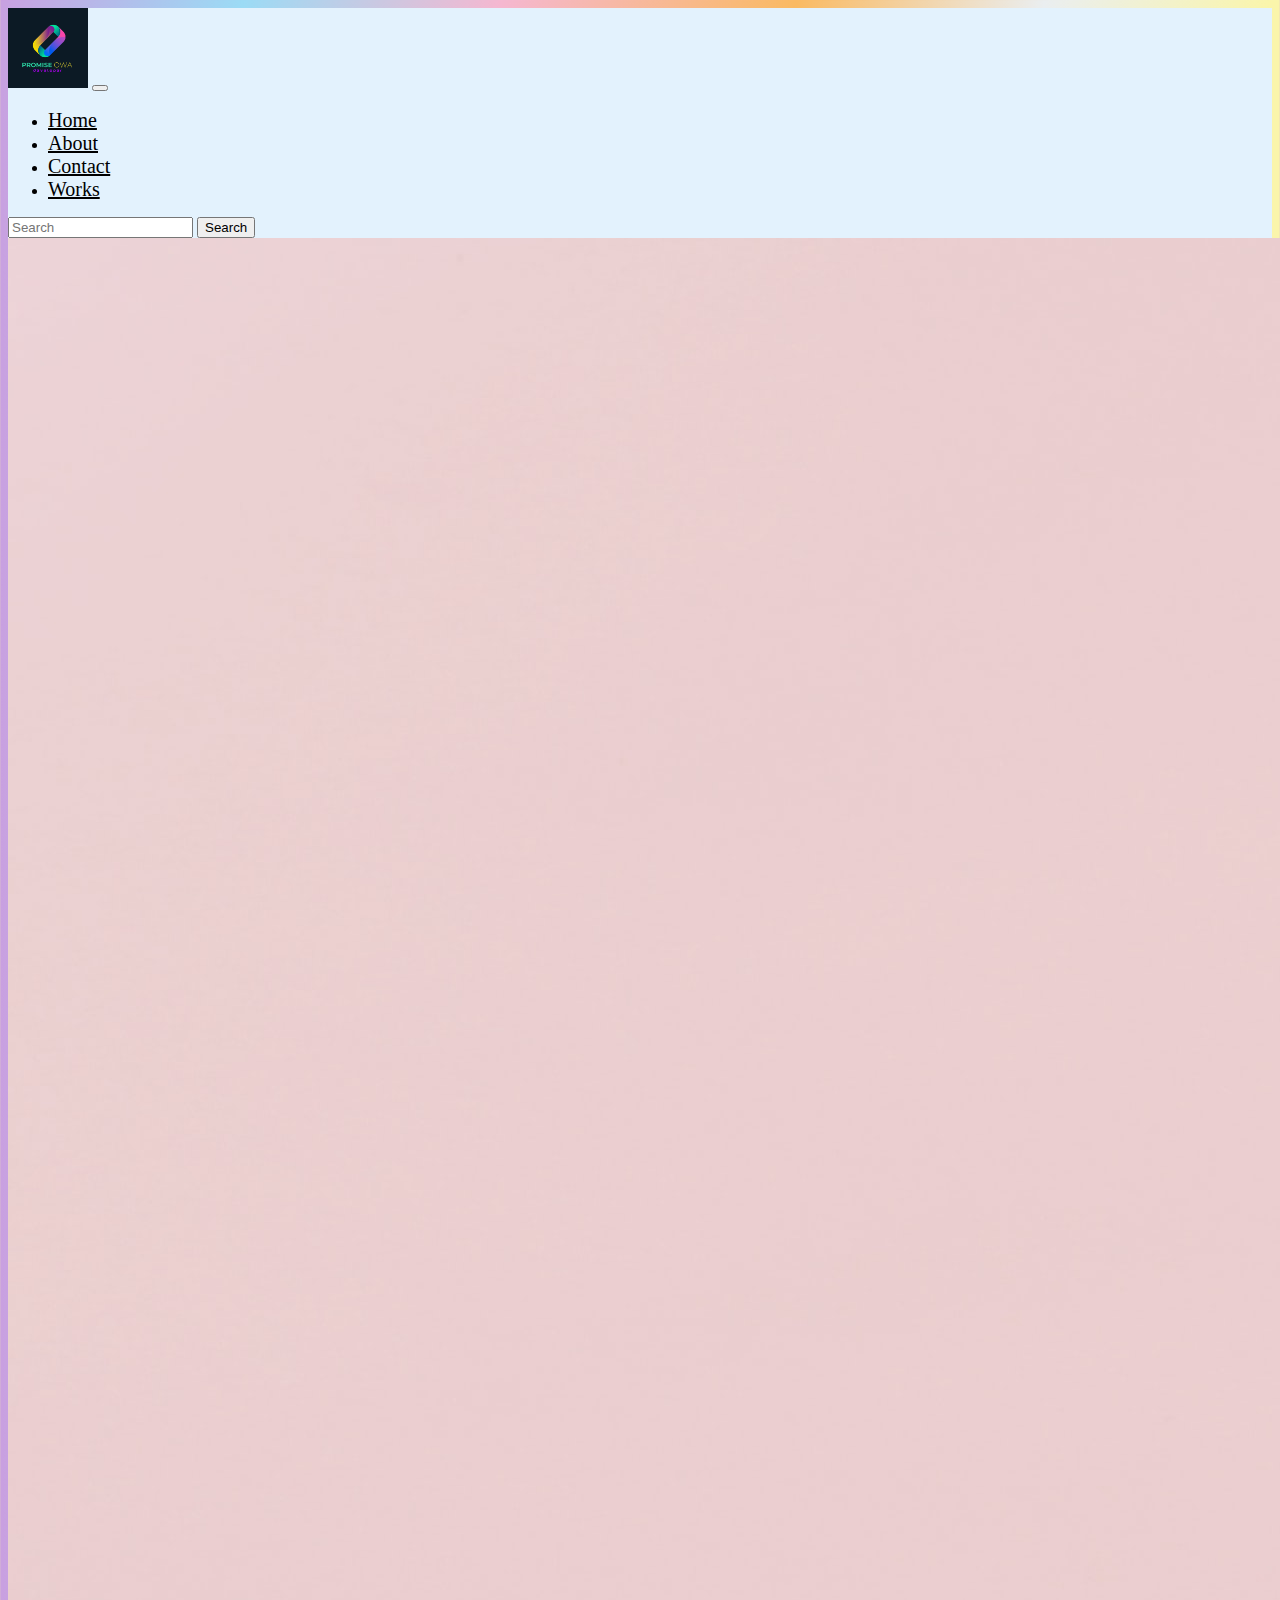
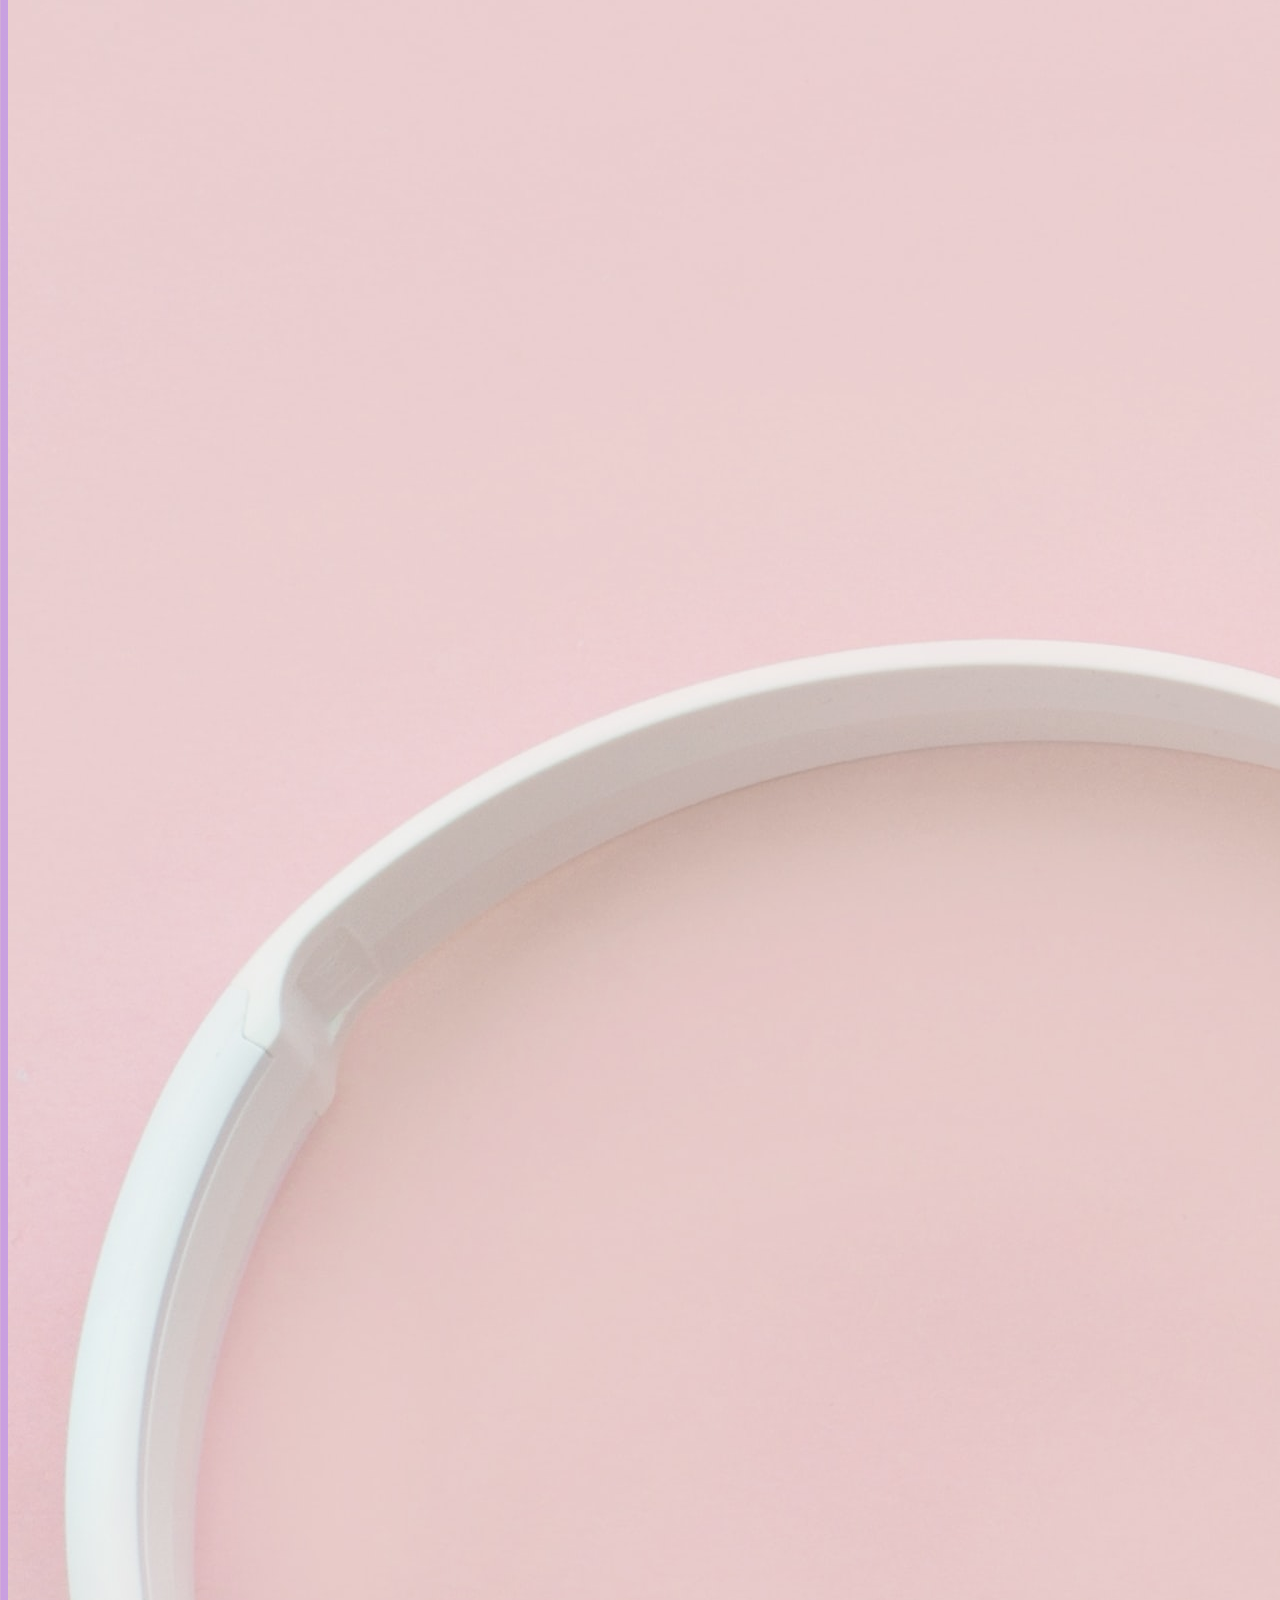
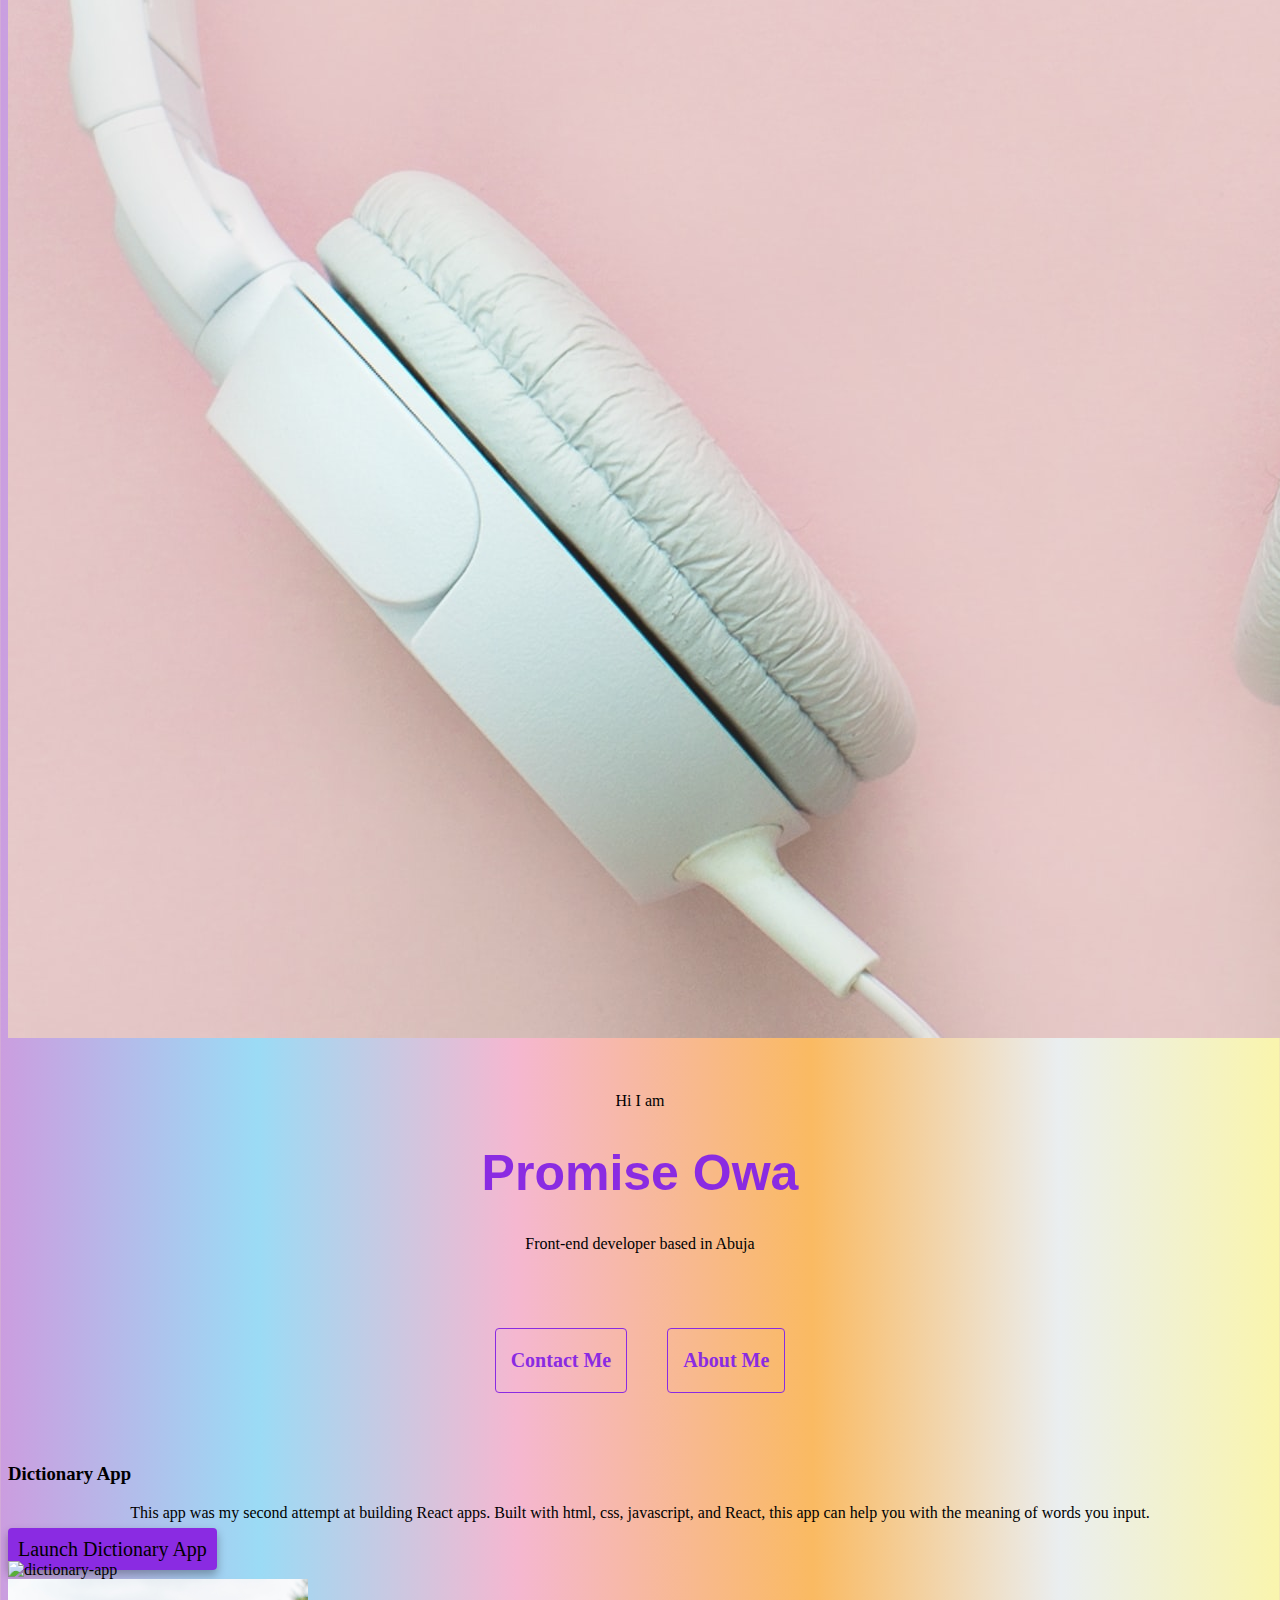
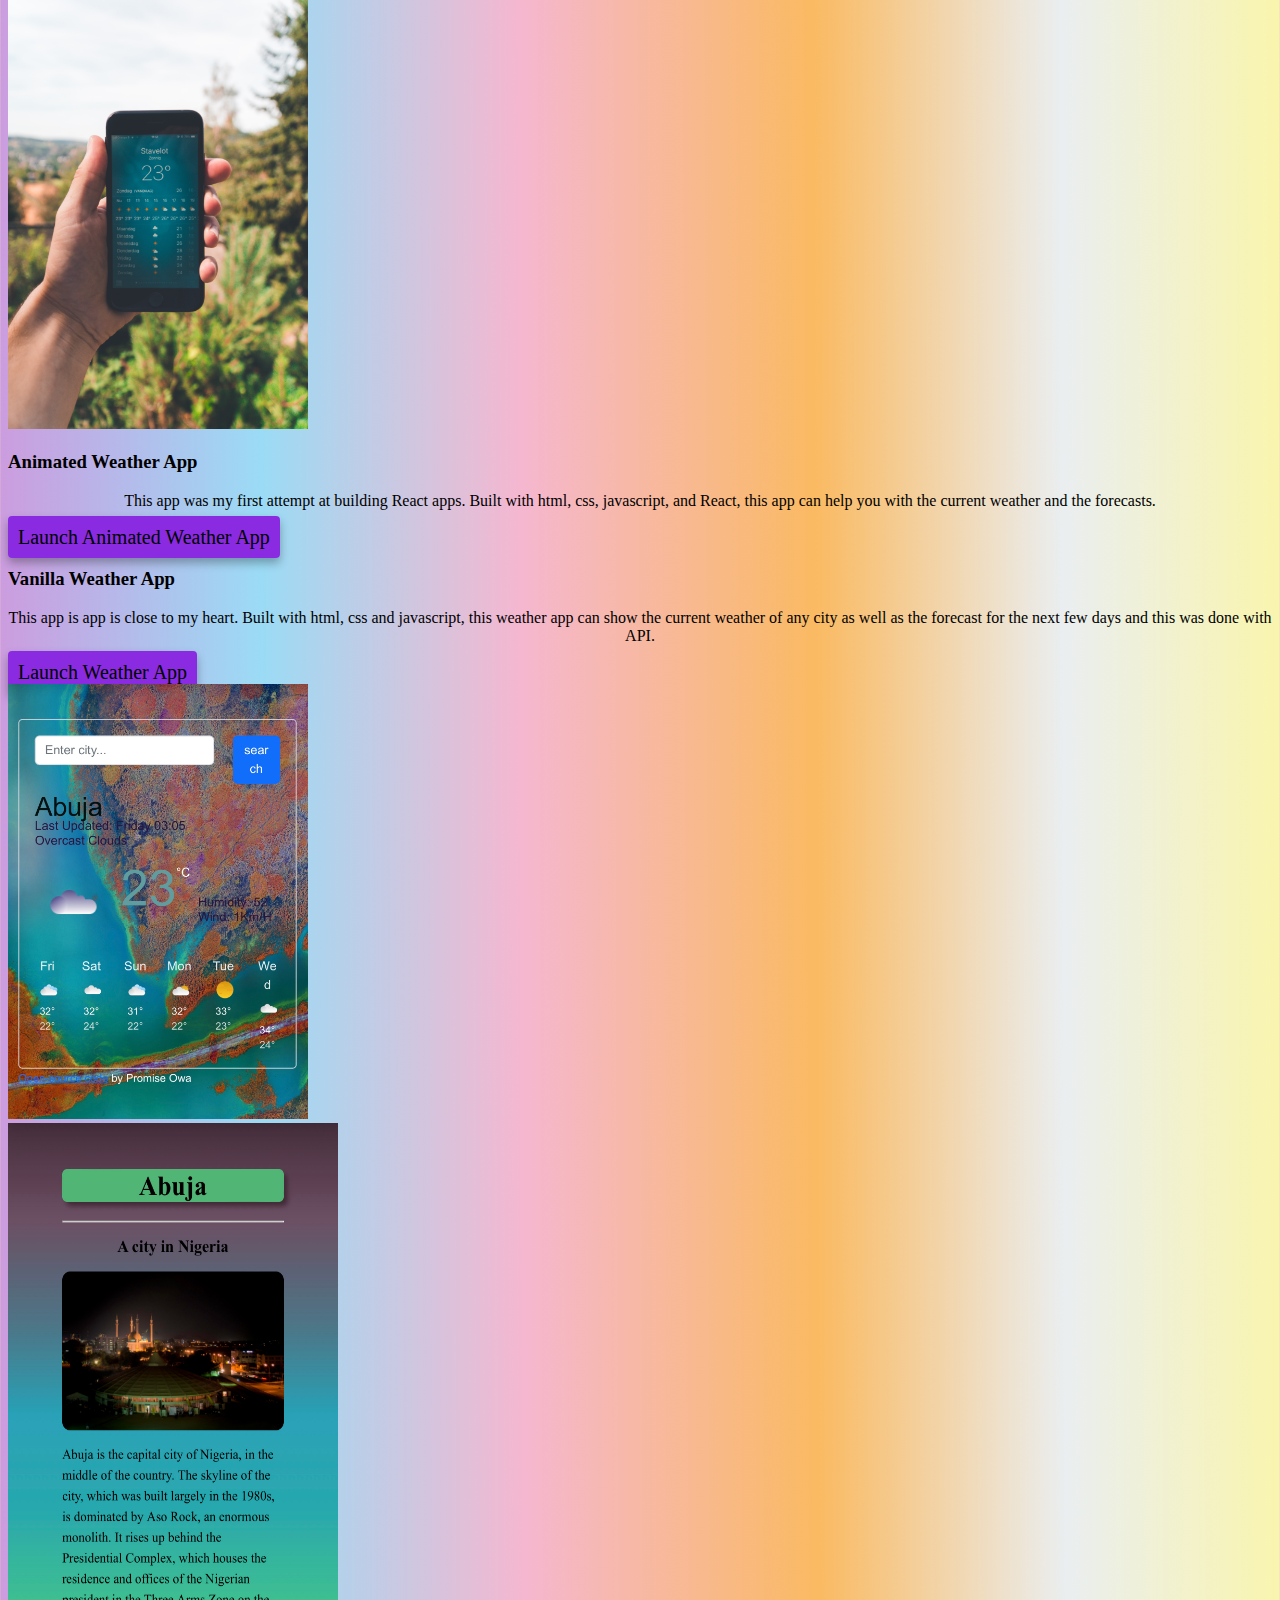
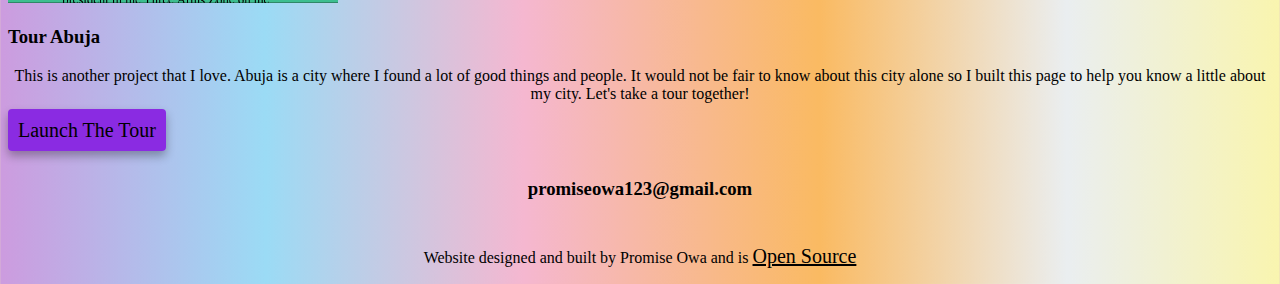
==== index.html @ d3d63693 "updates" ====
<!DOCTYPE html>
<html lang="en">
  <head>
    <meta charset="UTF-8" />
    <meta http-equiv="X-UA-Compatible" content="IE=edge" />
    <meta name="viewport" content="width=device-width, initial-scale=1.0" />
    <title>Promise Owa</title>
    <meta name="description" content="Promise Owa. Promise Owa homepage" />

    <link
      href="https://cdn.jsdelivr.net/npm/bootstrap@5.2.2/dist/css/bootstrap.min.css"
      rel="stylesheet"
      integrity="sha384-Zenh87qX5JnK2Jl0vWa8Ck2rdkQ2Bzep5IDxbcnCeuOxjzrPF/et3URy9Bv1WTRi"
      crossorigin="anonymous"
    />
    <script
      src="https://cdn.jsdelivr.net/npm/bootstrap@5.2.2/dist/js/bootstrap.bundle.min.js"
      integrity="sha384-OERcA2EqjJCMA+/3y+gxIOqMEjwtxJY7qPCqsdltbNJuaOe923+mo//f6V8Qbsw3"
      crossorigin="anonymous"
    ></script>
    <link rel="stylesheet" href="/style.css" />
    <script
      src="https://kit.fontawesome.com/875bf1c4ae.js"
      crossorigin="anonymous"
    ></script>
  </head>
  <body>
    <div class="container">
      <nav class="navbar navbar-expand-md" style="background-color: #e3f2fd">
        <div class="container-fluid">
          <a class="navbar-brand" href="/index.html" title="Promise Owa"
            ><img
              src="/images/promise-logo.PNG"
              style="width: 80px"
              alt="Promise logo"
          /></a>
          <button
            class="navbar-toggler"
            type="button"
            data-bs-toggle="collapse"
            data-bs-target="#navbarNav"
            aria-controls="navbarNav"
            aria-expanded="false"
            aria-label="Toggle navigation"
          >
            <span class="navbar-toggler-icon"></span>
          </button>
          <div class="collapse navbar-collapse" id="navbarNav">
            <ul class="navbar-nav">
              <li class="nav-item">
                <a
                  class="nav-link active"
                  aria-current="page"
                  href="/index.html"
                  >Home</a
                >
              </li>
              <li class="nav-item">
                <a class="nav-link" href="/about.html">About</a>
              </li>
              <li class="nav-item">
                <a class="nav-link" href="/contact.html">Contact</a>
              </li>

              <li class="nav-item">
                <a class="nav-link" href="/work.html">Works</a>
              </li>
            </ul>

            <form class="d-flex" role="search">
              <input
                class="form-control me-2"
                type="search"
                placeholder="Search"
                aria-label="Search"
              />
              <button class="btn btn-outline-success" type="submit">
                Search
              </button>
            </form>
          </div>
        </div>
      </nav>
      <div class="card text-bg-#0dcaf0">
        <img src="images/pink.jpg" class="card-img" alt="pink" />
        <div class="card-img-overlay">
          <div class="intro">
            <p>Hi I am</p>

            <h1>Promise Owa</h1>

            <p>Front-end developer based in Abuja</p>
          </div>
          <h2 class="information">
            <div class="info">
              <a href="/contact.html" class="secondary-link" id="contact-link"
                >Contact me</a
              >
            </div>
            <div class="info">
              <a href="/about.html" class="secondary-link">About me</a>
            </div>
          </h2>
        </div>
      </div>
      <div class="container mt-5">
        <div class="row">
          <div class="col-6">
            <h3 class="mb-3">Dictionary App</h3>
            <p>
              This app was my second attempt at building React apps. Built with
              html, css, javascript, and React, this app can help you with the
              meaning of words you input.
            </p>
            <div class="mt-5">
              <a
                href="https://taupe-cat-4a4135.netlify.app/"
                class="primary-link"
                target="_blank"
              >
                Launch Dictionary App
              </a>
            </div>
          </div>
          <div class="col-6">
            <img
              src="/images/dictionary_bg.jpg"
              class="img-fluid rounded"
              style="width: 300px; height: 490px"
              alt="dictionary-app"
            />
          </div>
        </div>
        <div class="row mt-5">
          <div class="col-6">
            <img
              src="/images/weather2.jpg"
              class="img-fluid rounded"
              style="width: 300px"
              alt="dictionary-app"
            />
          </div>
          <div class="col-6">
            <h3 class="mb-3">Animated Weather App</h3>
            <p>
              This app was my first attempt at building React apps. Built with
              html, css, javascript, and React, this app can help you with the
              current weather and the forecasts.
            </p>
            <div class="mt-5">
              <a
                href="https://frabjous-begonia-721ee4.netlify.app/"
                class="primary-link"
                target="_blank"
              >
                Launch Animated Weather App
              </a>
            </div>
          </div>
        </div>
        <div class="row mt-5">
          <div class="col-6">
            <h3 class="mb-3">Vanilla Weather App</h3>
            <p>
              This app is app is close to my heart. Built with html, css and
              javascript, this weather app can show the current weather of any
              city as well as the forecast for the next few days and this was
              done with API.
            </p>
            <div class="mt-5">
              <a
                href="https://shimmering-salmiakki-d80358.netlify.app/"
                class="primary-link"
                target="_blank"
              >
                Launch Weather App
              </a>
            </div>
          </div>
          <div class="col-6">
            <img
              src="/images/weather-app.JPG"
              class="img-fluid rounded"
              style="width: 300px"
              alt="weather-app"
            />
          </div>
        </div>
        <div class="row mt-5">
          <div class="col-6">
            <img
              src="/images/landing-page.JPG"
              class="img-fluid rounded"
              style="width: 330px; height: 480px"
              alt="weather-app"
            />
          </div>
          <div class="col-6">
            <h3 class="mb-3">Tour Abuja</h3>

            <p>
              This is another project that I love. Abuja is a city where I found
              a lot of good things and people. It would not be fair to know
              about this city alone so I built this page to help you know a
              little about my city. Let's take a tour together!
            </p>
            <div class="mt-5">
              <a
                href="https://curious-narwhal-491ef7.netlify.app/"
                class="primary-link"
                target="_blank"
                >Launch the Tour</a
              >
            </div>
          </div>
        </div>
      </div>
      <footer>
        <h3 class="content-container">promiseowa123@gmail.com</h3>
        <div class="d-flex justify-content-center">
          <div class="row">
            <div class="col-3">
              <a href="https://twitter.com/promise_sophie">
                <i class="fab fa-twitter fa-2x"></i>
              </a>
            </div>
            <div class="col-3">
              <a href="https://instagram.com/promise_sophie">
                <i class="fab fa-instagram fa-2x"></i>
              </a>
            </div>
            <div class="col-3">
              <a href="https://www.linkedin.com/in/promise-owa">
                <i class="fab fa-linkedin fa-2x"></i>
              </a>
            </div>
            <div class="col-3">
              <a href="https://github.com/promiseowa">
                <i class="fab fa-github fa-2x"></i>
              </a>
            </div>
          </div>
        </div>
      </footer>
    </div>
    <p>
      Website designed and built by Promise Owa and is
      <a href="https://github.com/promiseowa/portfolio">Open Source</a>
    </p>
  </body>
</html>
---- style.css ----
body {
  font-family: cursive;
  background: linear-gradient(
    89.8deg,
    rgb(204, 156, 223) 0.3%,
    rgb(155, 219, 245) 20.4%,
    rgb(245, 183, 208) 40.2%,
    rgb(250, 186, 98) 62.9%,
    rgb(234, 238, 240) 81.9%,
    rgb(250, 245, 171) 99.2%
  );
}

:root {
  --primary-color: blueviolet;
  --accent-color: yellow;
  --secondary-color: blue;
  --padding: 20px;
  --box-shadow: 0 5px 10px rgba(0, 0, 0, 0.3);
}

.primary-link {
  border-radius: 4px;
  padding: 10px 10px;
  text-decoration: none;
  text-transform: capitalize;
  background: var(--primary-color);
  box-shadow: var(--box-shadow);
}

.secondary-link {
  border-radius: 4px;
  padding: 20px 15px;
  text-decoration: none;
  text-transform: capitalize;
  color: var(--primary-color);
  border: 1px solid var(--primary-color);
}

h1 {
  text-align: center;
  font-size: 50px;
  font-family: sans-serif;
  color: var(--primary-color);
}
p {
  text-align: center;
}
.information {
  display: flex;
  flex-direction: row;
  justify-content: center;
  margin-top: 50px;
  margin-bottom: 50px;
}
.intro {
  margin-top: 50px;
  margin-bottom: 10px;
}
.info {
  padding: var(--padding);
  display: flex;
  justify-content: center;
  margin-top: 5px;
}
a {
  color: black;
  font-size: 20px;
}
a:hover {
  color: var(--secondary-color);
  background-color: var(--accent-color);
}
a:visited {
  color: blue;
}
h2 {
  text-align: center;
}

.details {
  display: flex;
  justify-content: space-evenly;
  background-color: coral;
}

.details-1 {
  padding: var(--padding);
  border: 2px solid var(--primary-color);
}

.launcher {
  text-align: center;
}

.cover {
  text-align: center;
  padding: 0;
}

.content-container {
  text-align: center;
  padding: 29px;
  margin: 7px auto;
}
.content {
  display: flex;
  justify-content: space-evenly;
}

#about-image {
  width: 330px;
}

@media (max-width: 542px) {
  body {
    font-family: sans-serif;
  }

  #about-image {
    margin: 22px;
    width: 330px;
  }

  .primary-link {
    font-size: 12px;
  }

  #contact-link {
    font-size: 20px;
  }
  h1 {
    font-weight: 400;
  }

  .content {
    display: block;
    font-size: 10px;
  }
}
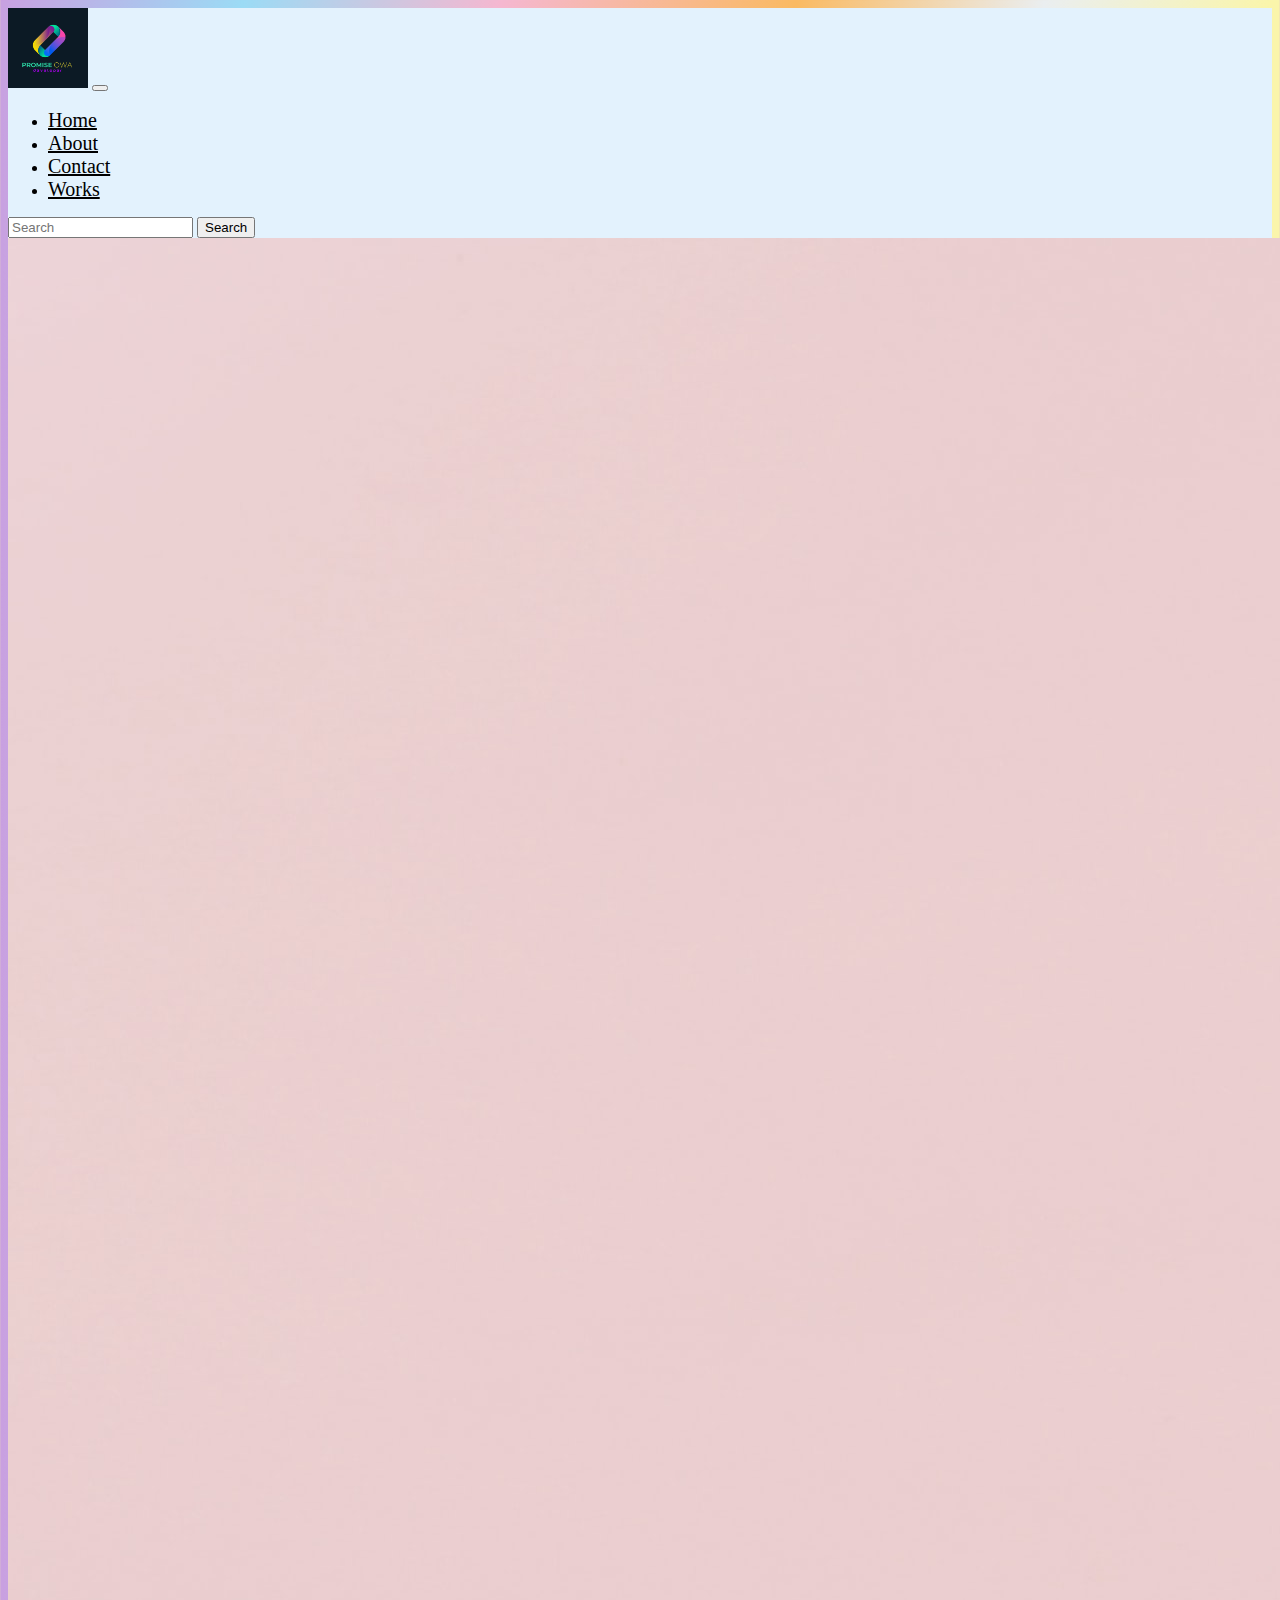
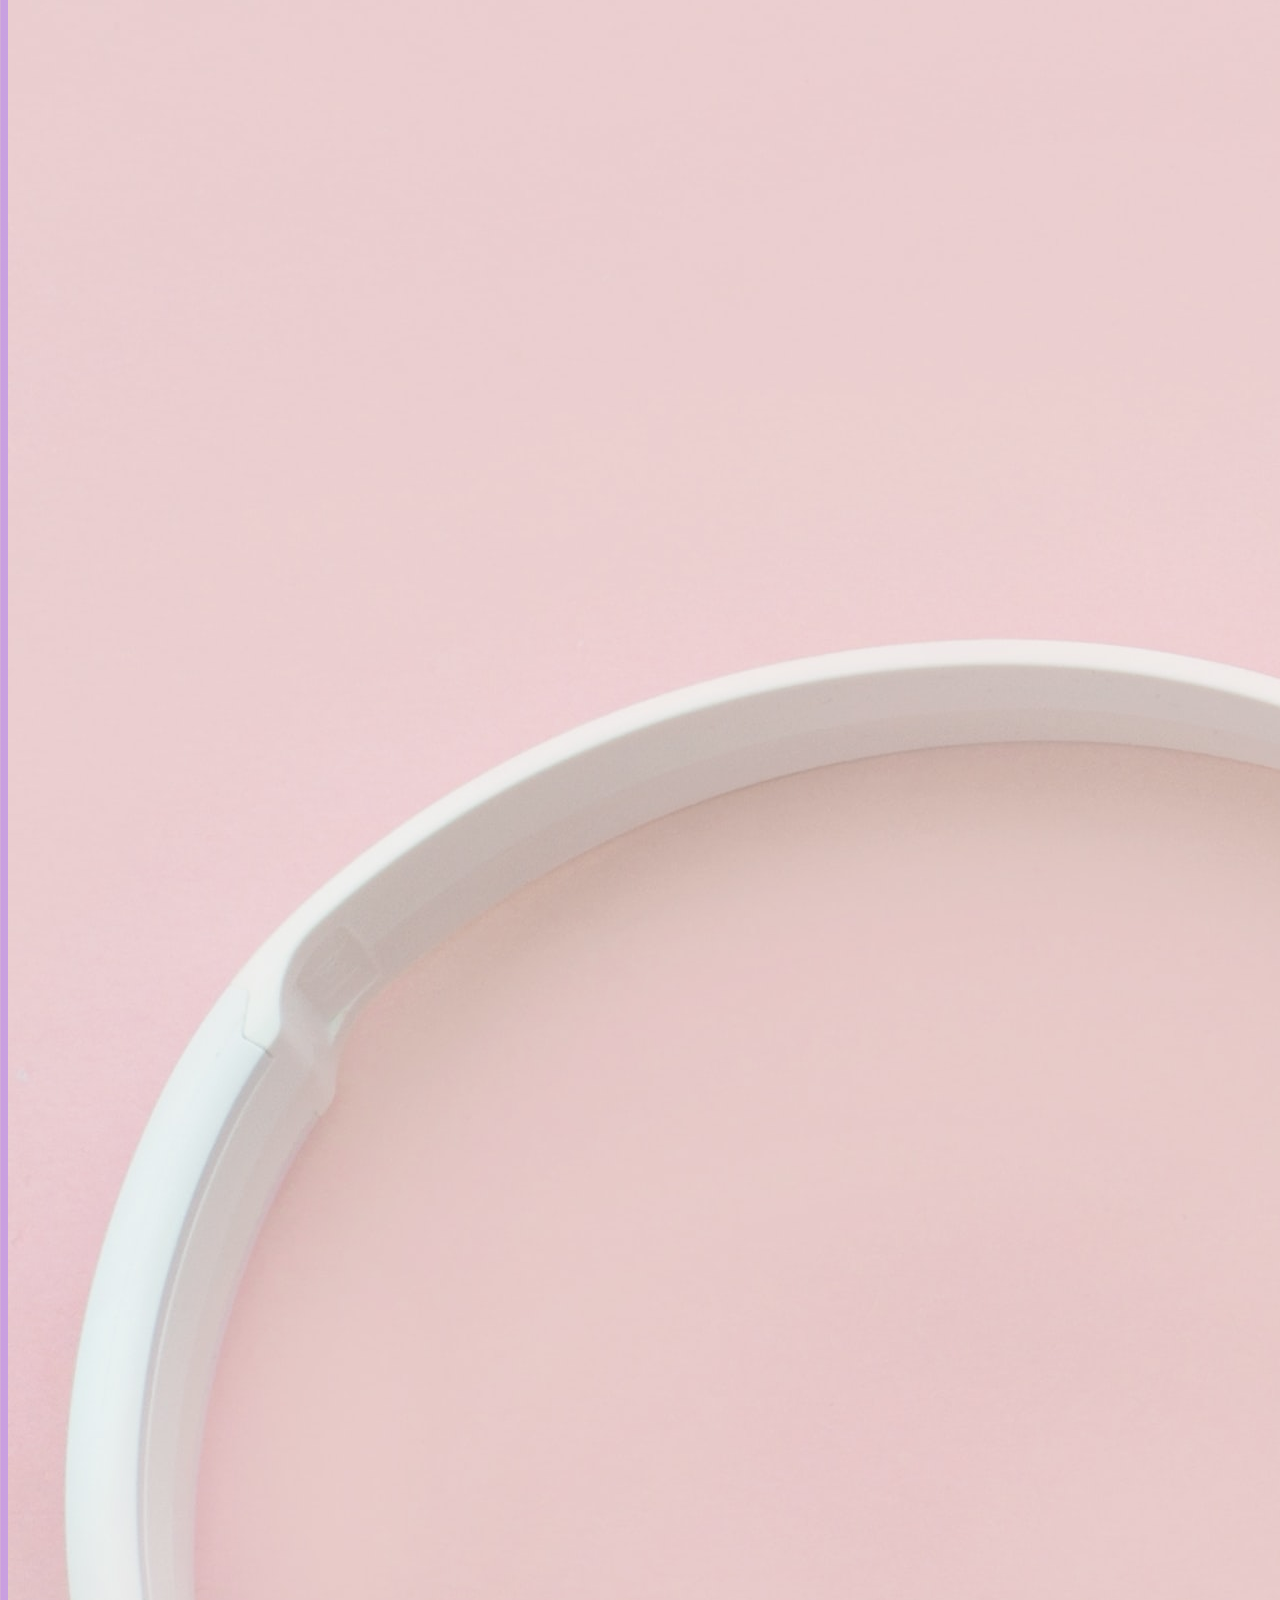
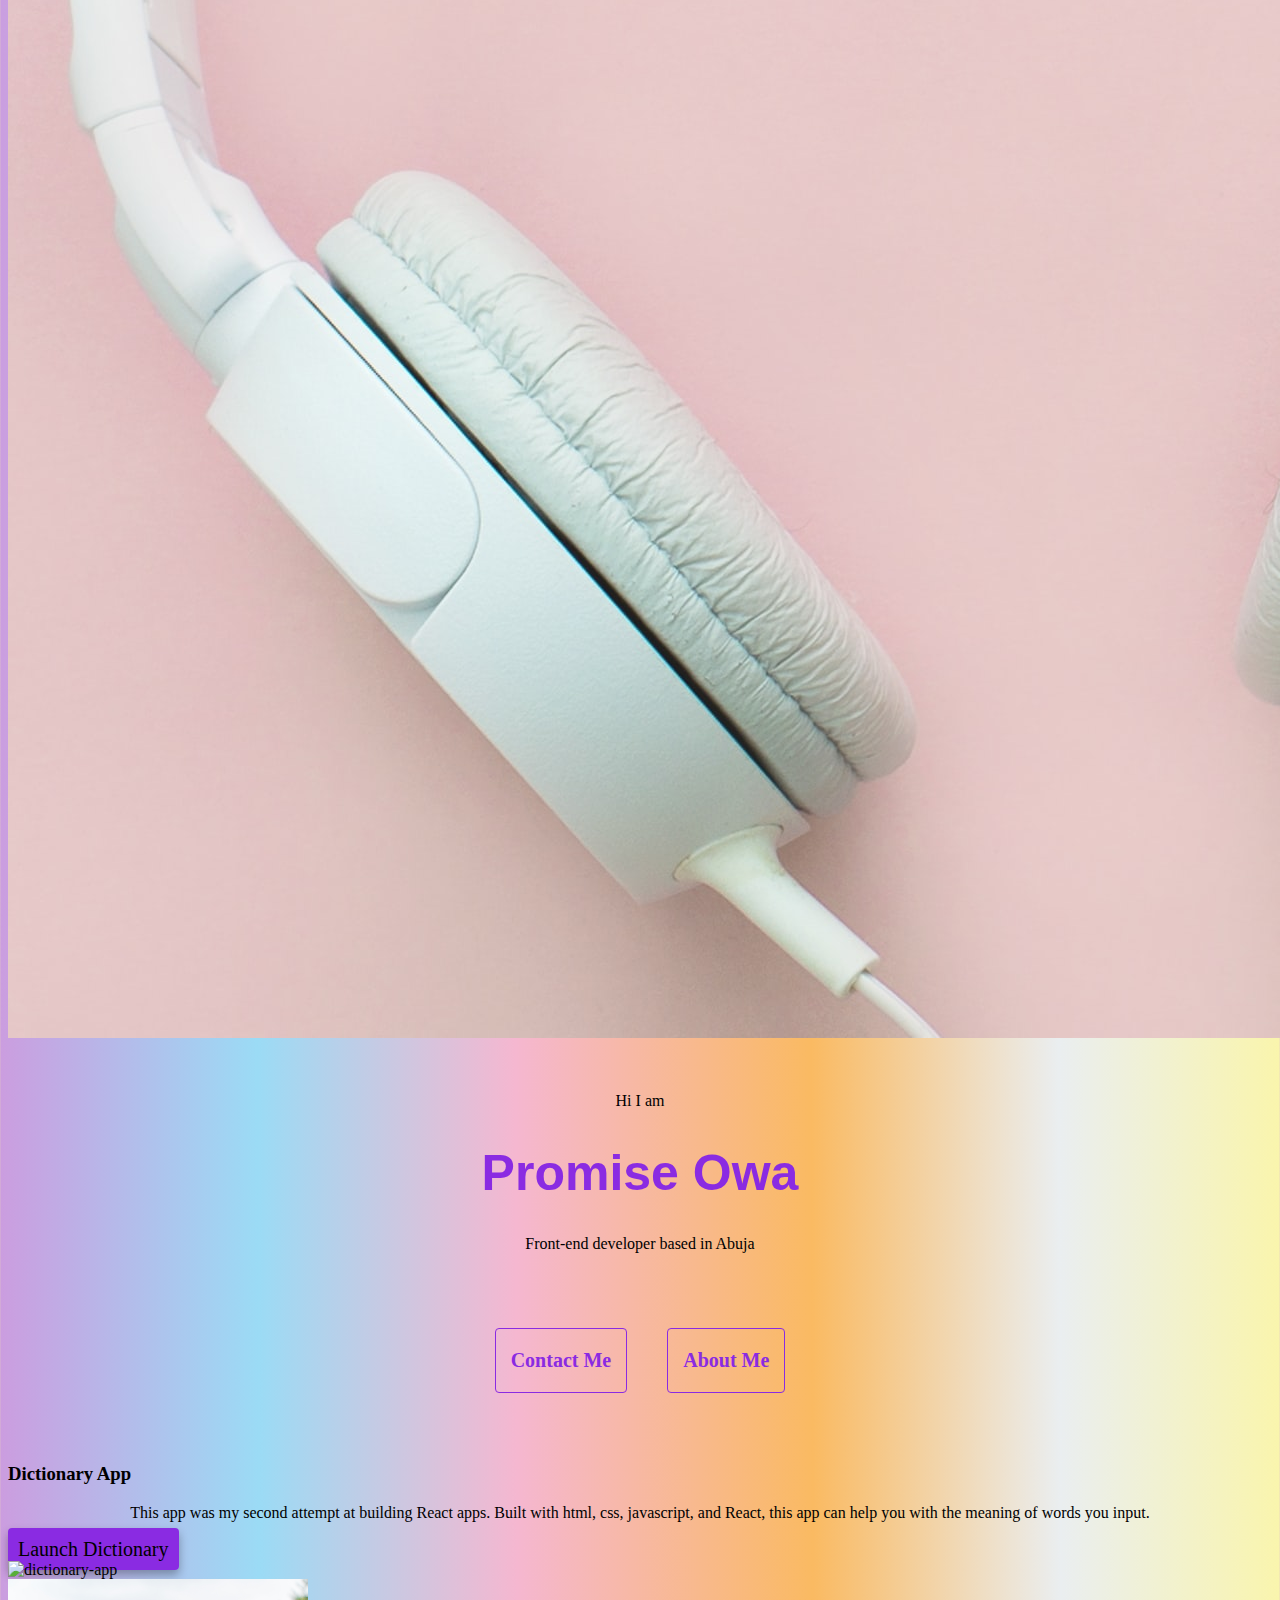
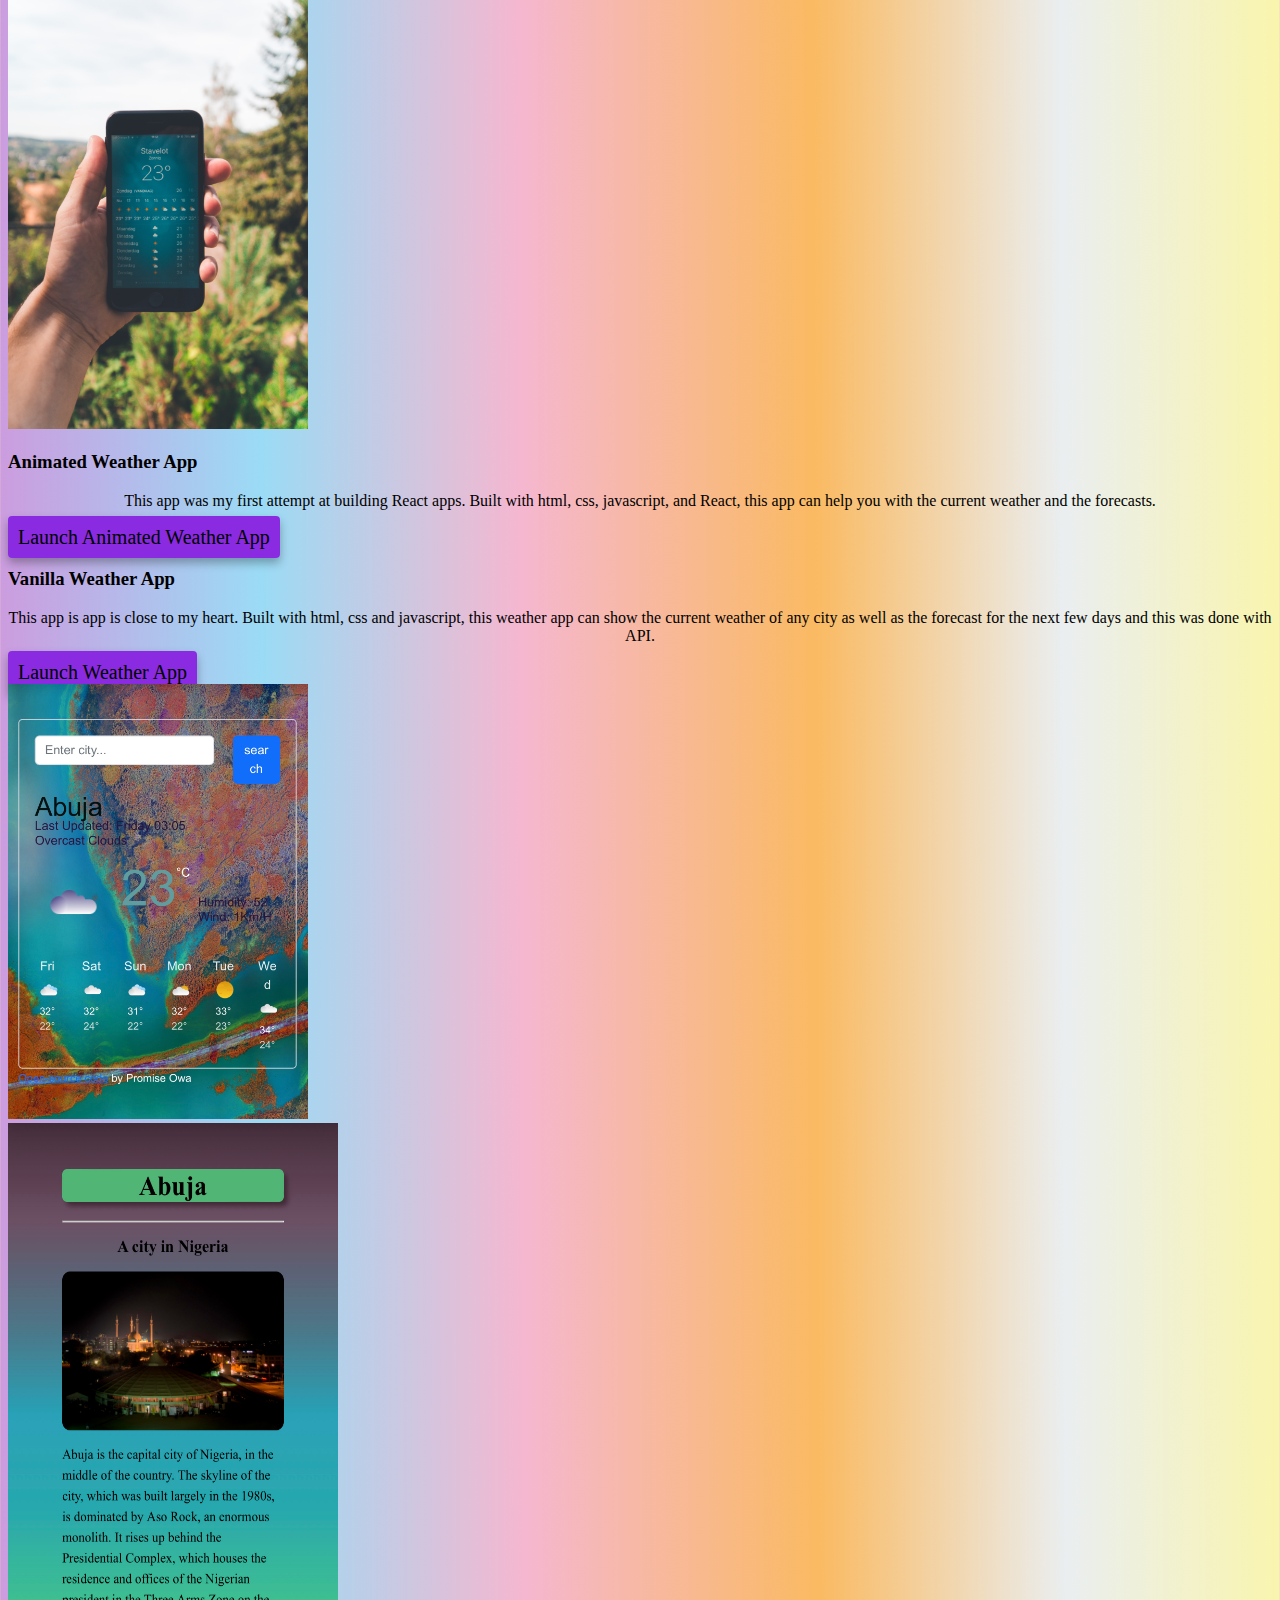
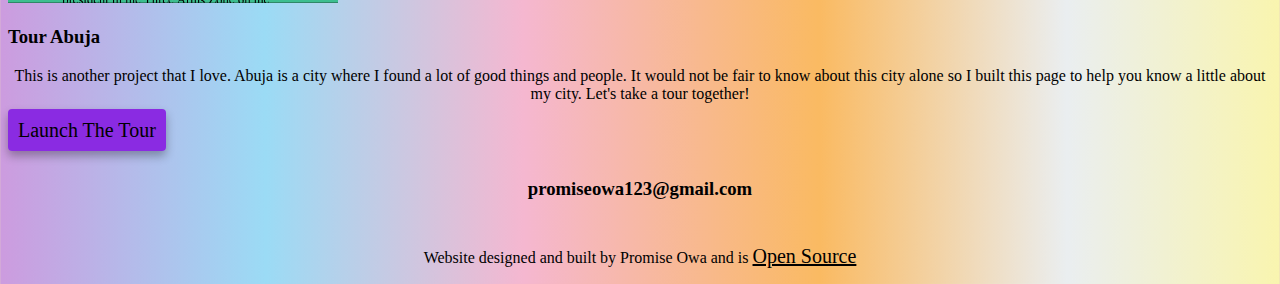
==== commit d2eb8cbf: "updates" ====
--- a/index.html
+++ b/index.html
@@ -118,7 +118,7 @@
                 class="primary-link"
                 target="_blank"
               >
-                Launch Dictionary App
+                Launch Dictionary
               </a>
             </div>
           </div>
--- a/style.css
+++ b/style.css
@@ -137,4 +137,11 @@
     display: block;
     font-size: 10px;
   }
+  .card-img {
+    height: 400px;
+  }
+  element.style {
+    max-width: 100px;
+    height: auto;
+  }
 }
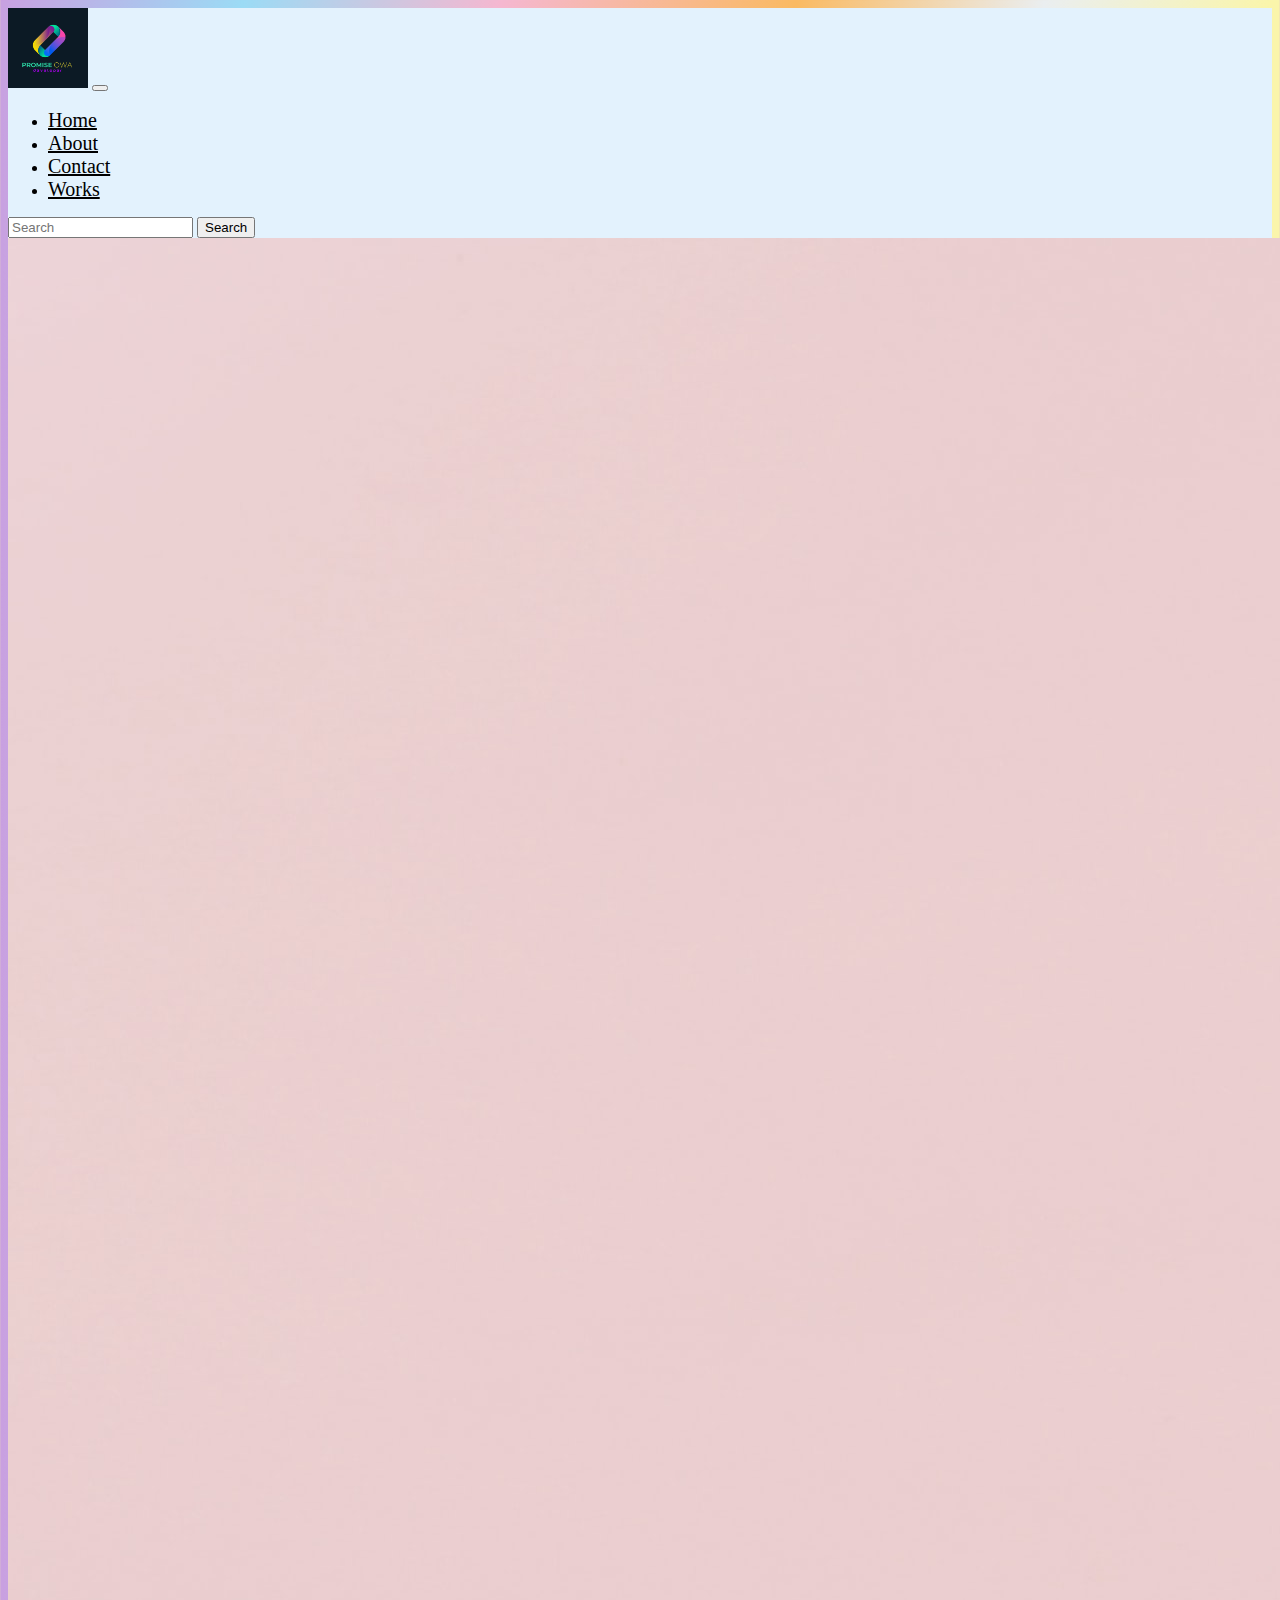
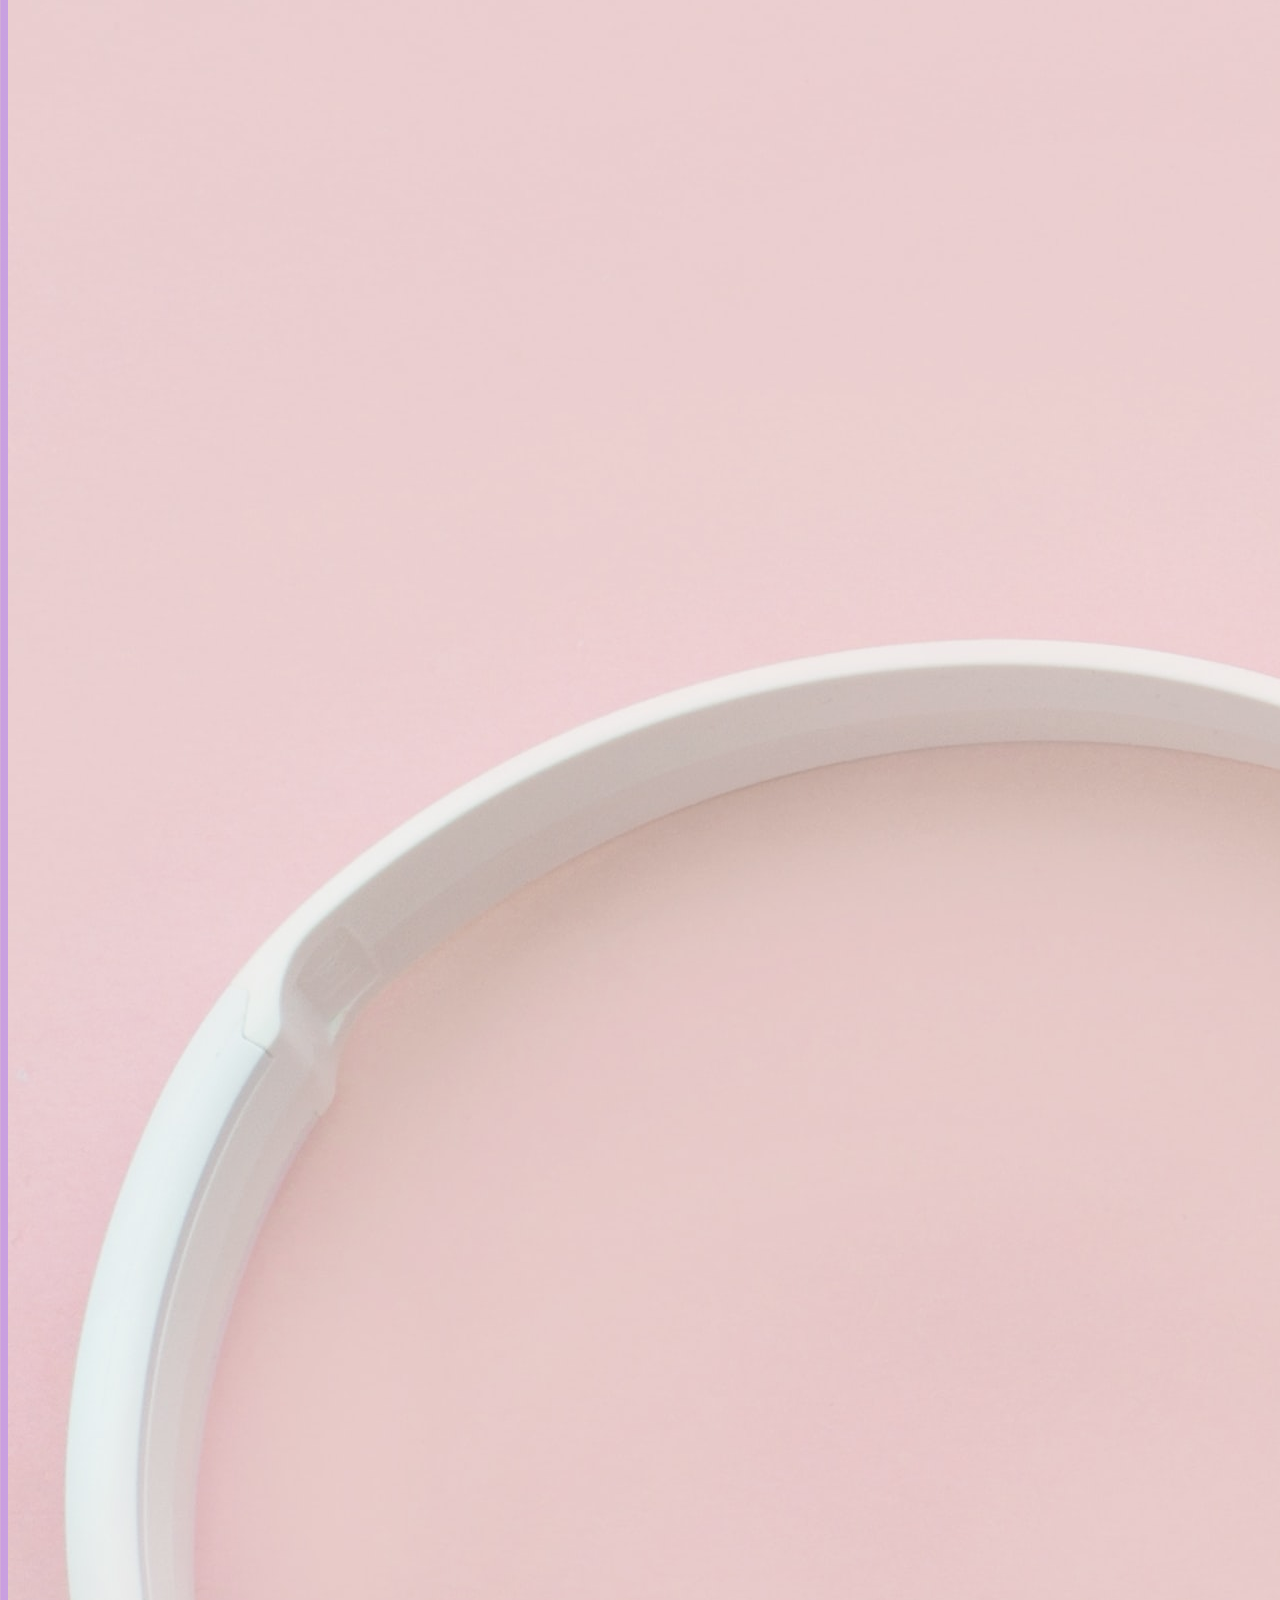
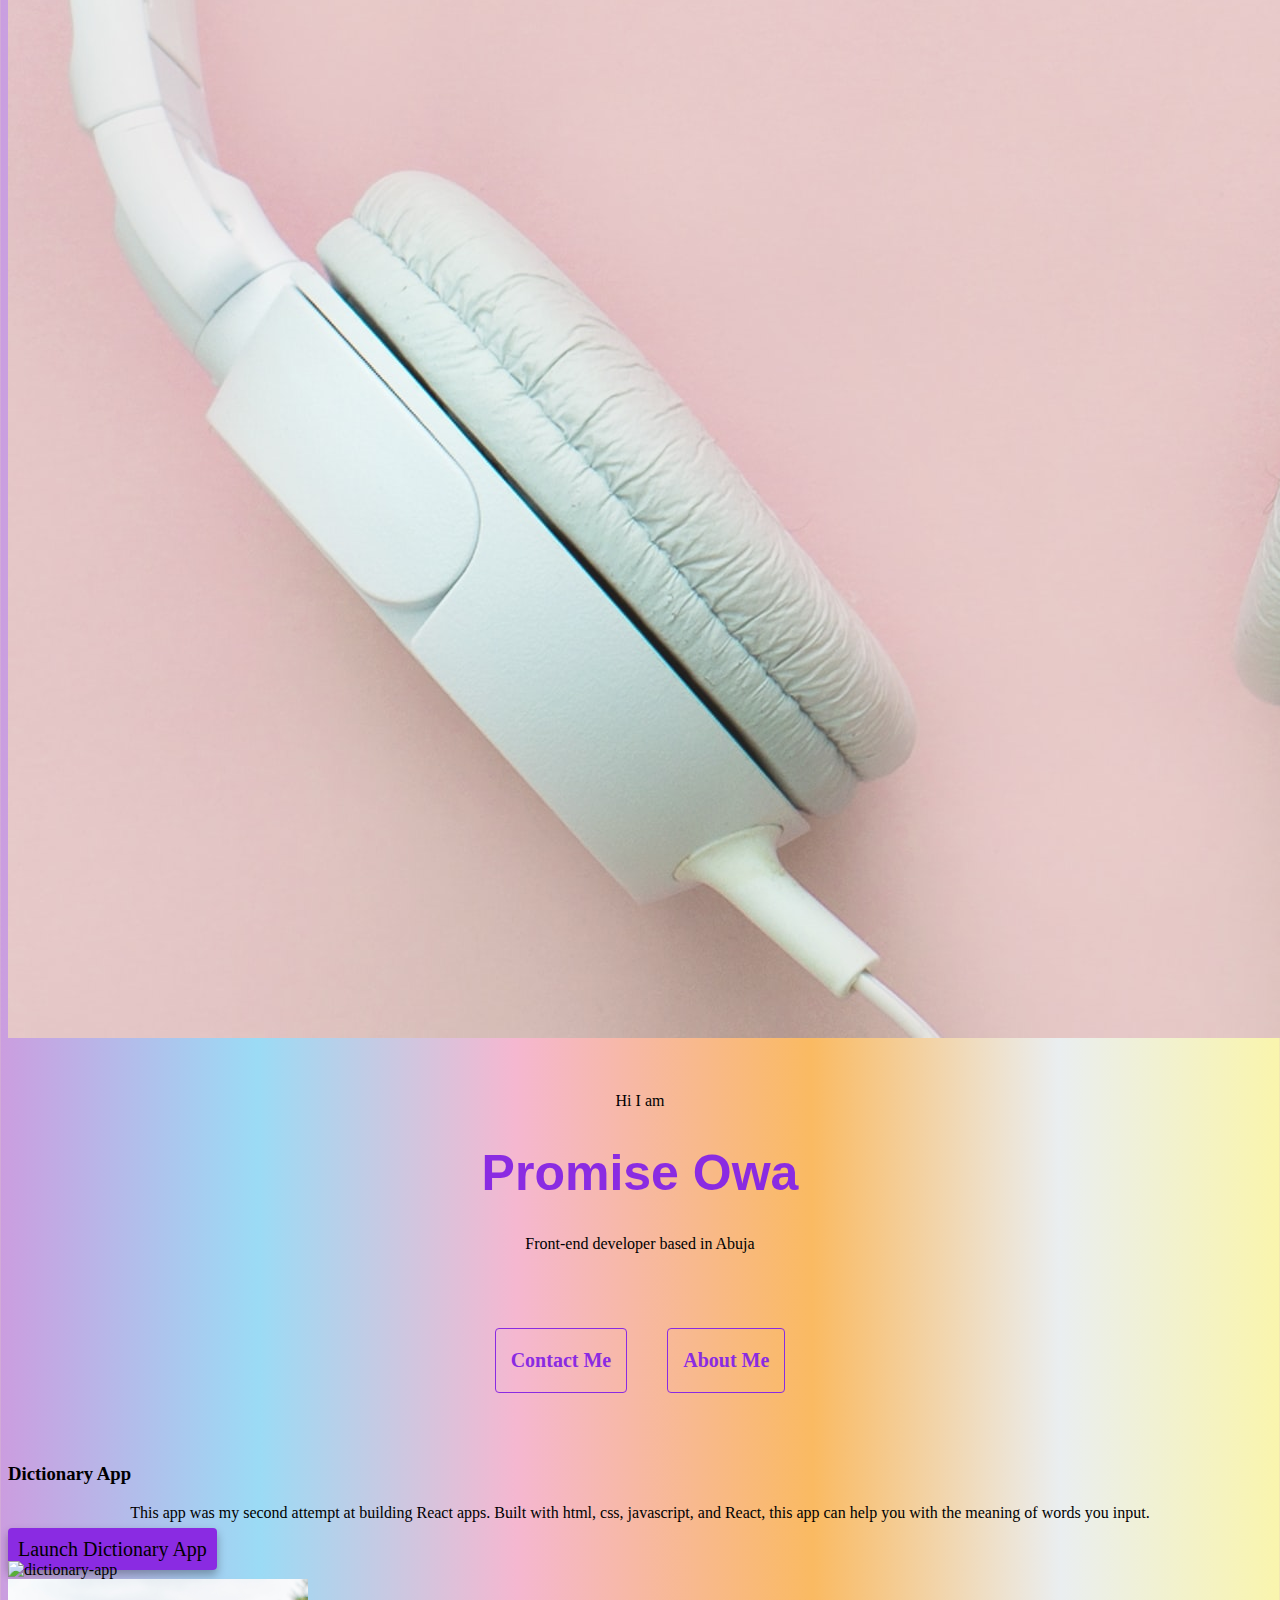
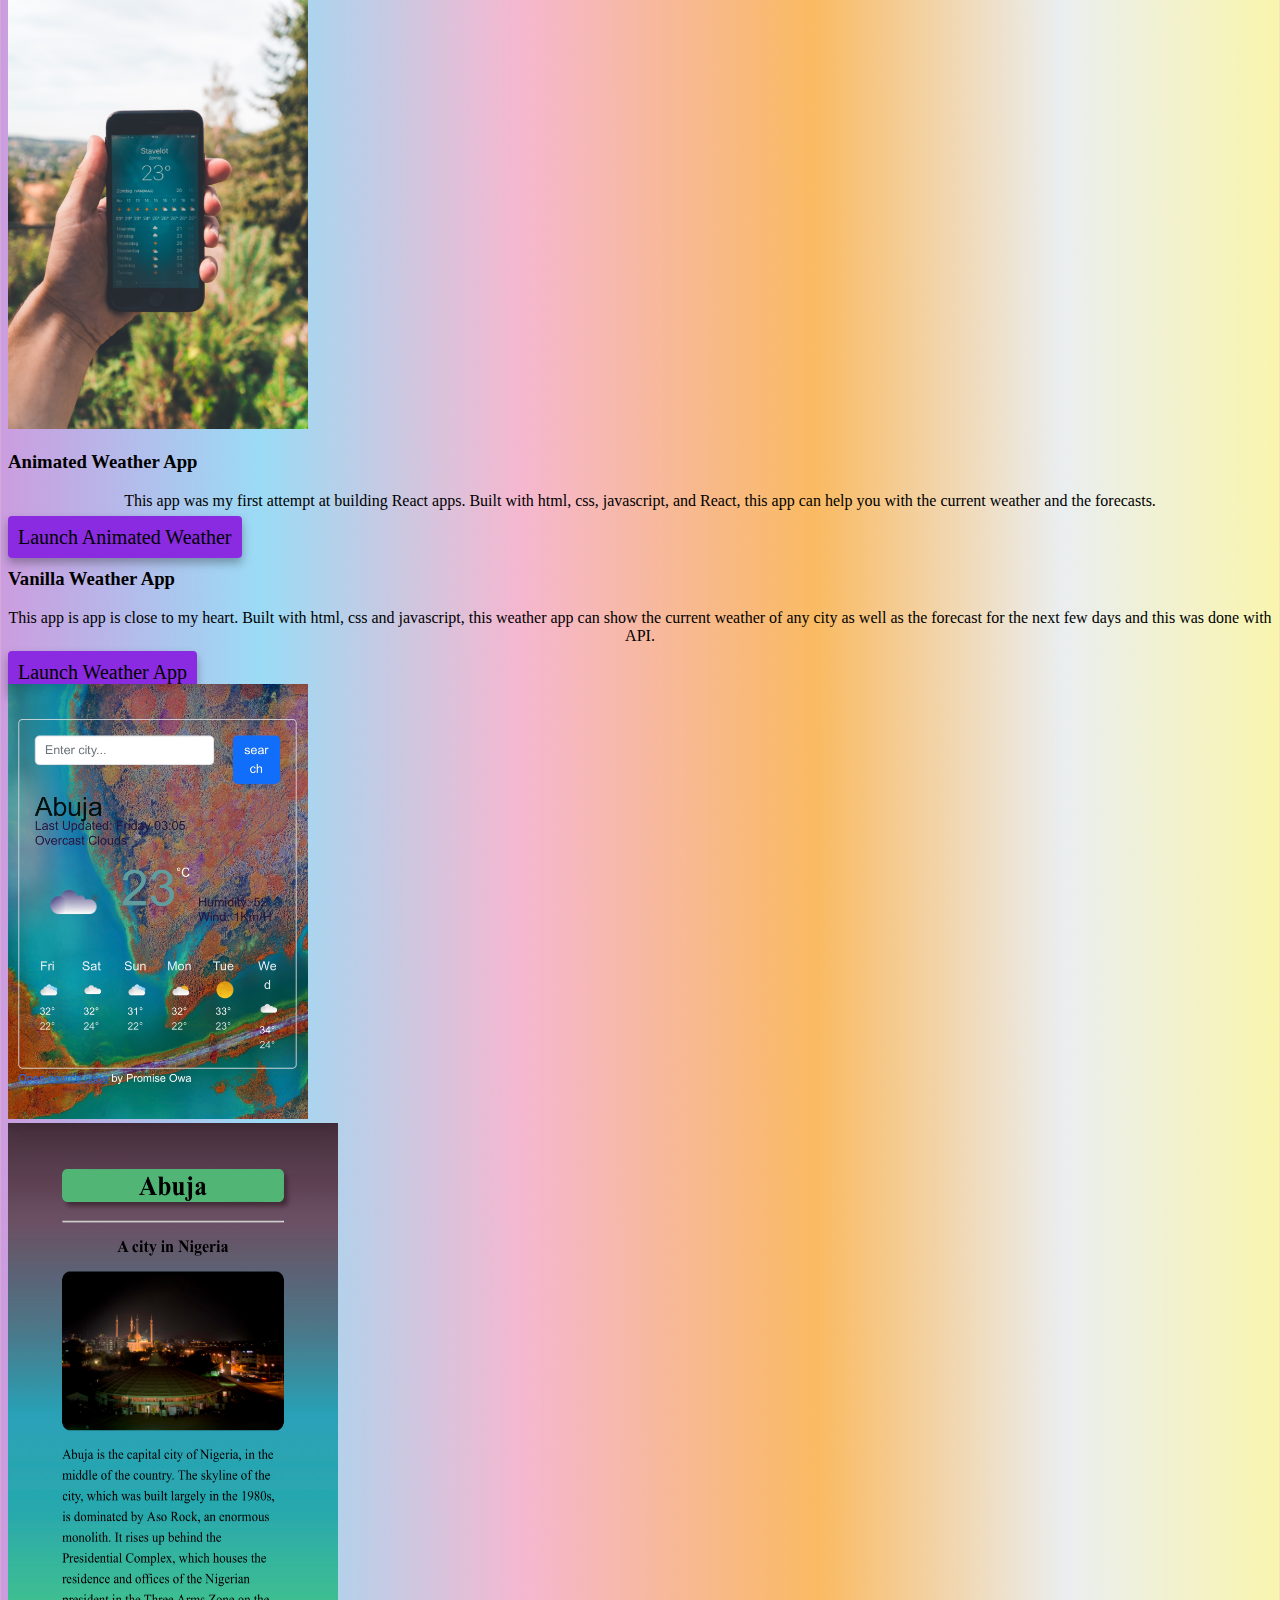
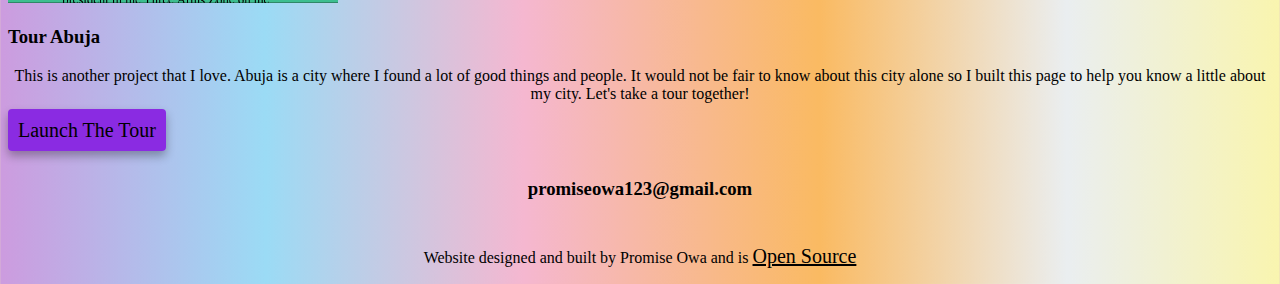
==== commit 323d01da: "updates" ====
--- a/index.html
+++ b/index.html
@@ -118,7 +118,7 @@
                 class="primary-link"
                 target="_blank"
               >
-                Launch Dictionary
+                Launch Dictionary App
               </a>
             </div>
           </div>
@@ -153,7 +153,7 @@
                 class="primary-link"
                 target="_blank"
               >
-                Launch Animated Weather App
+                Launch Animated Weather
               </a>
             </div>
           </div>
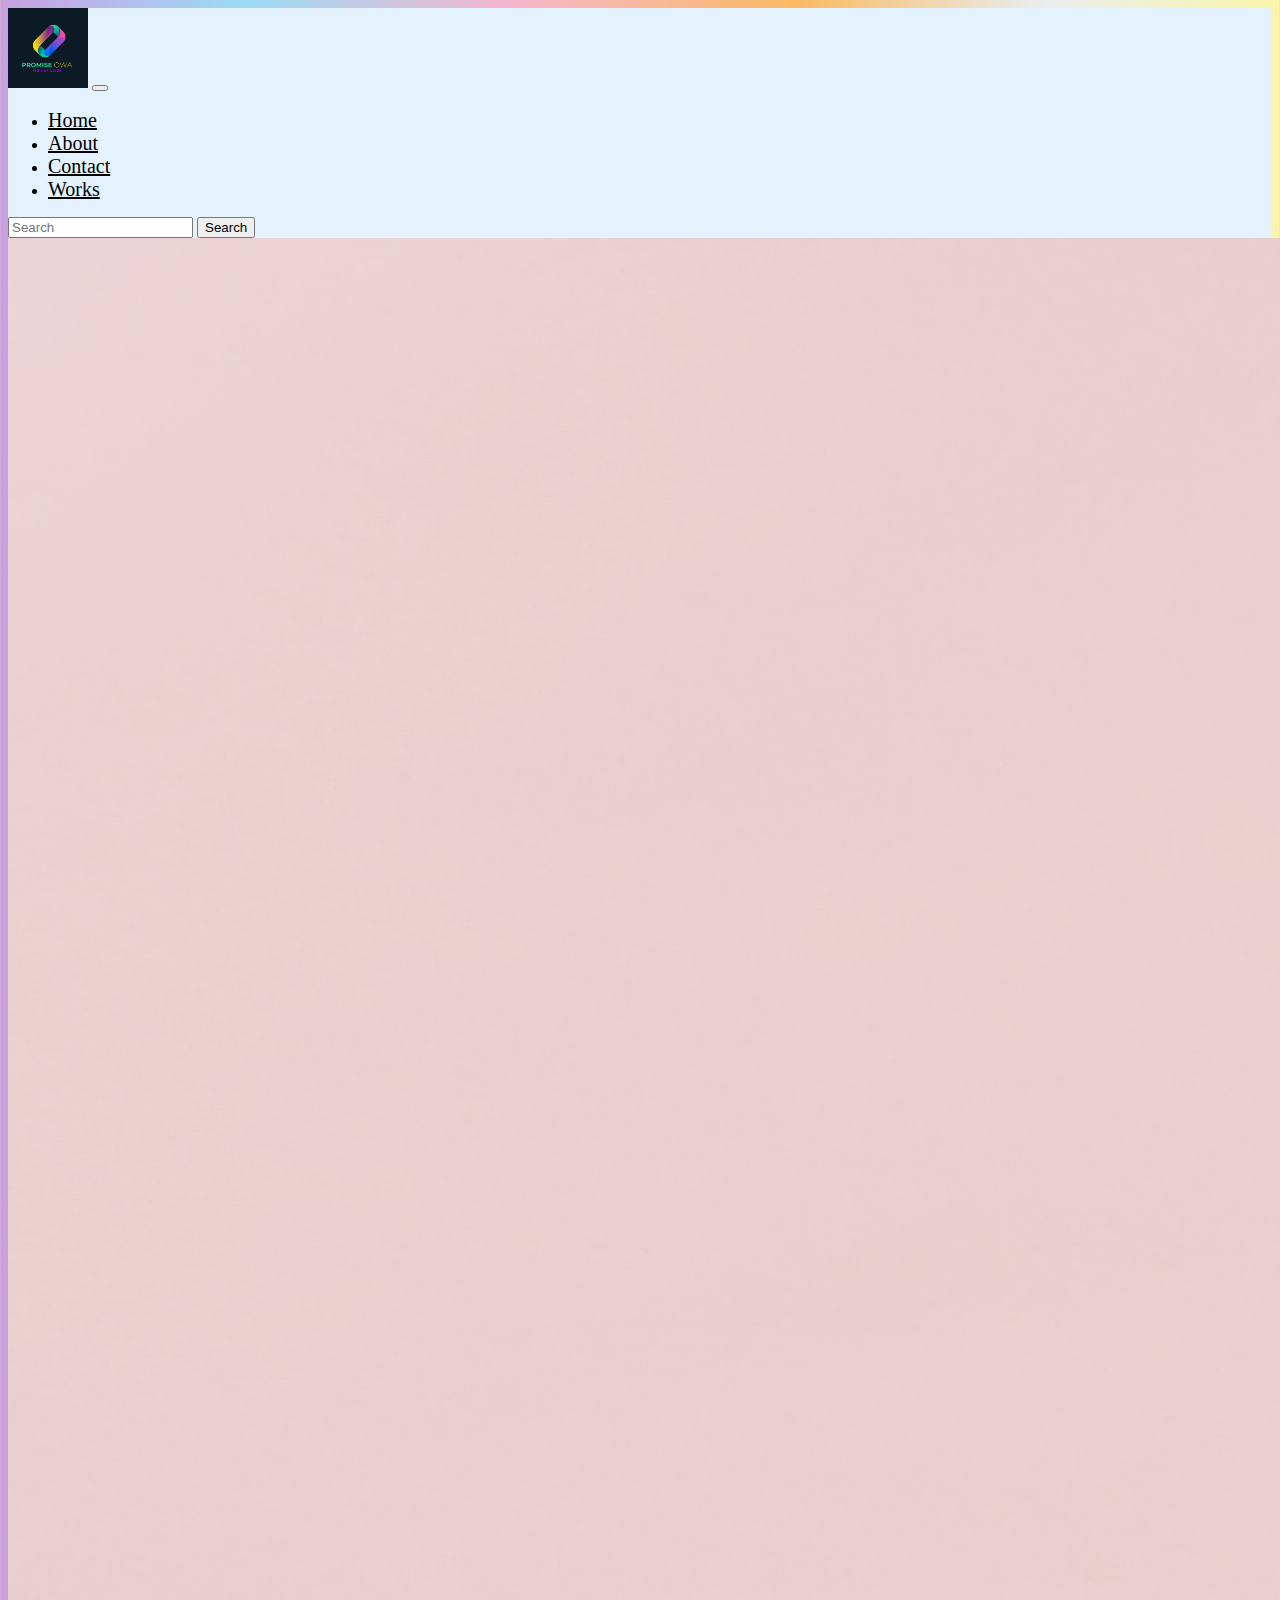
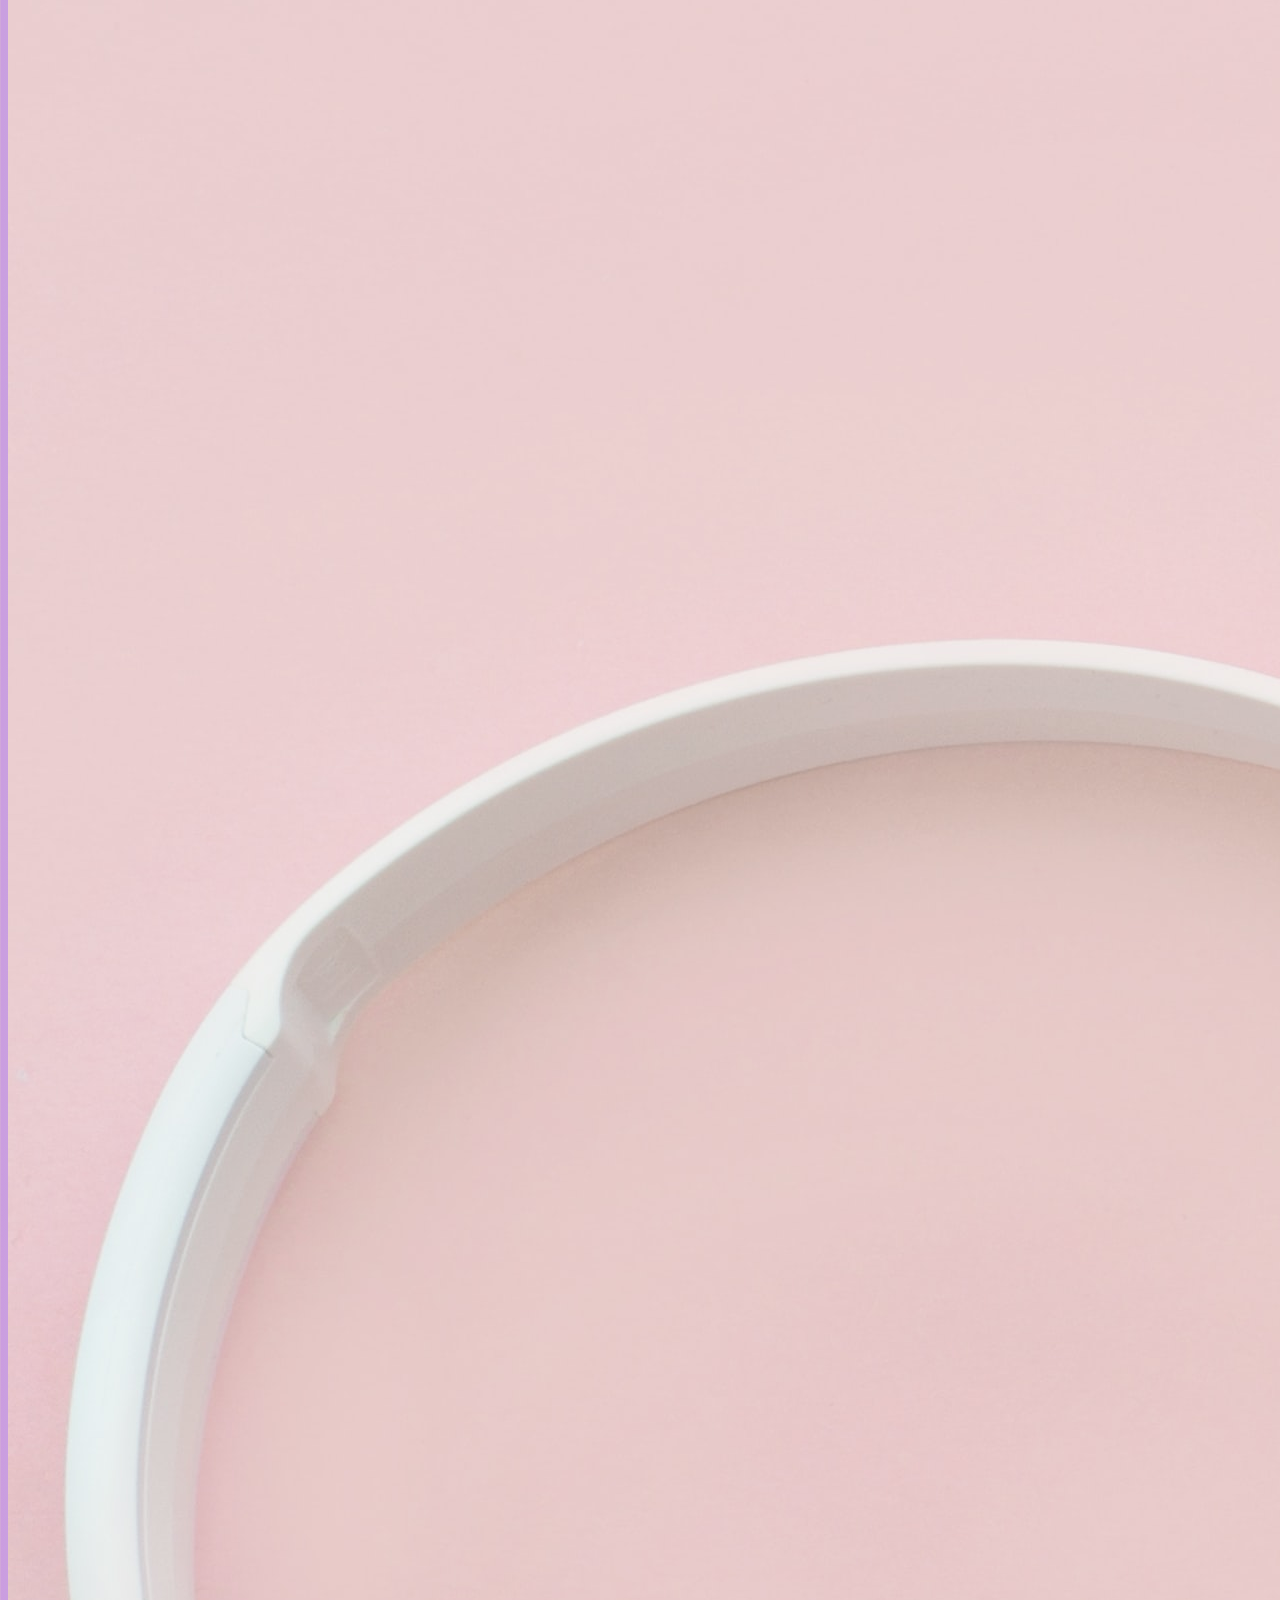
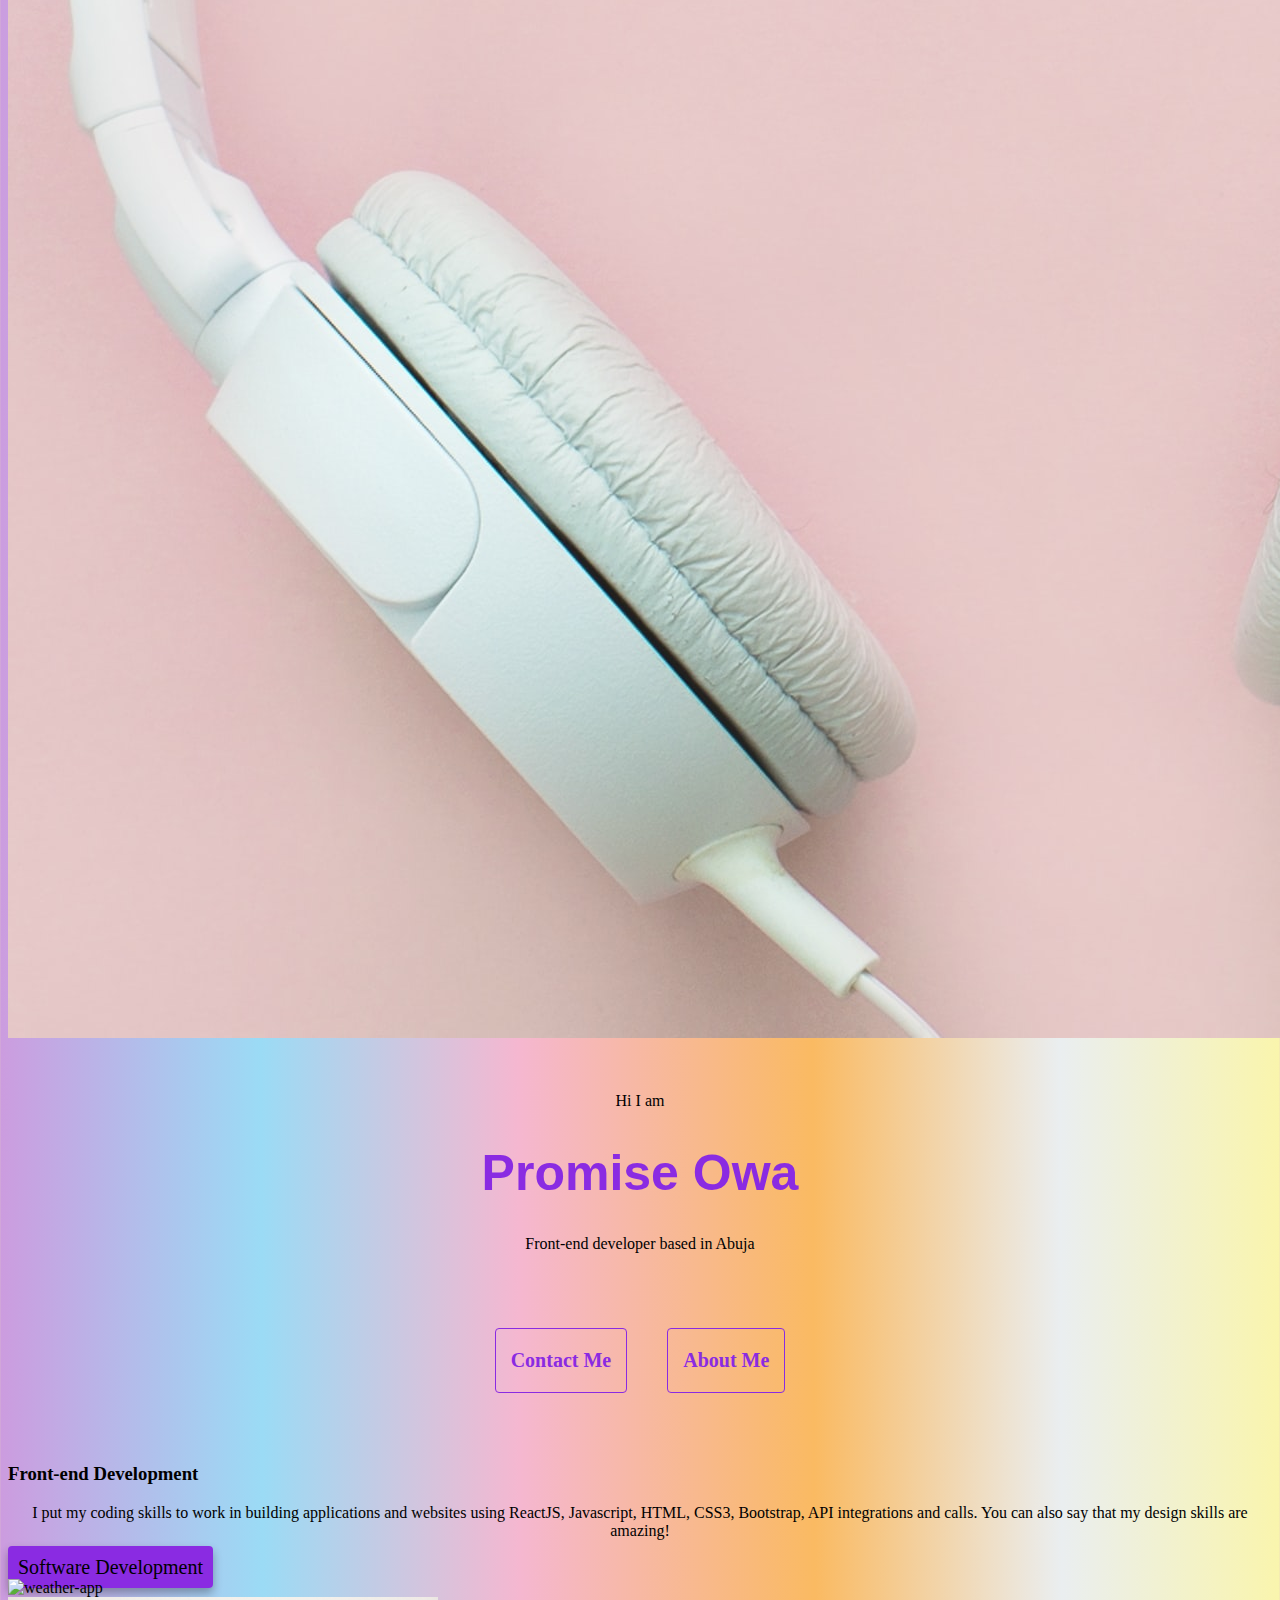
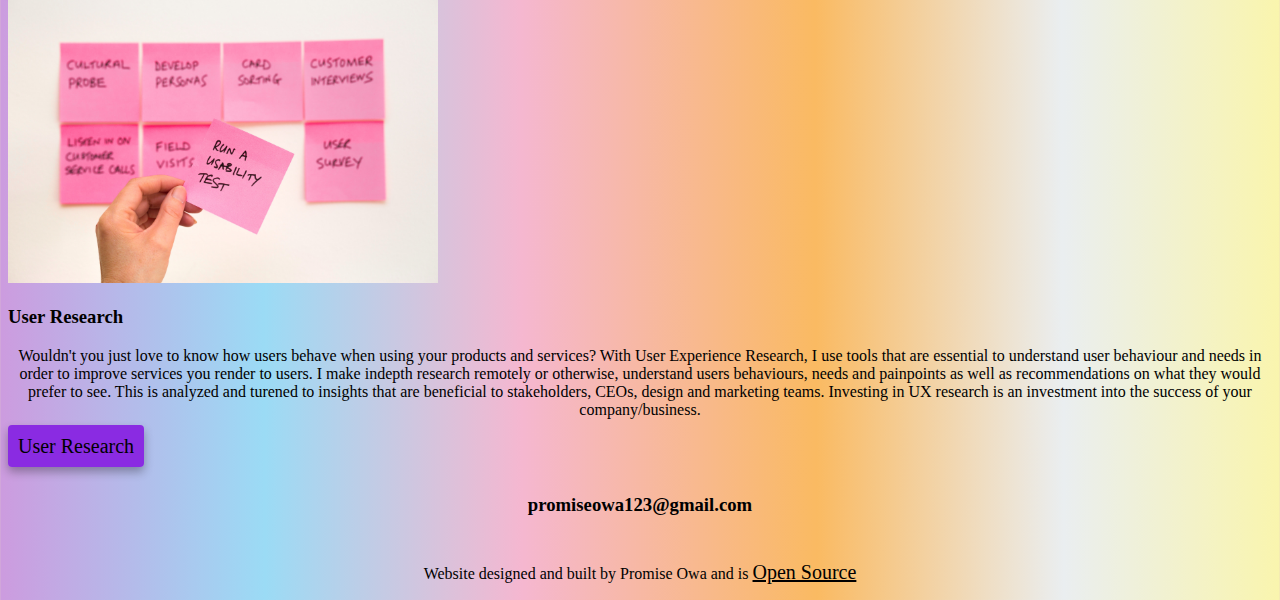
==== commit 869c9b30: "created new pages to make accommodations for my user research skills." ====
--- a/index.html
+++ b/index.html
@@ -104,84 +104,26 @@
         </div>
       </div>
       <div class="container mt-5">
-        <div class="row">
+        <div class="row mt-5">
           <div class="col-6">
-            <h3 class="mb-3">Dictionary App</h3>
+            <h3 class="mb-3">Front-end Development</h3>
             <p>
-              This app was my second attempt at building React apps. Built with
-              html, css, javascript, and React, this app can help you with the
-              meaning of words you input.
+              I put my coding skills to work in building applications and
+              websites using ReactJS, Javascript, HTML, CSS3, Bootstrap, API
+              integrations and calls. You can also say that my design skills are
+              amazing!
             </p>
             <div class="mt-5">
-              <a
-                href="https://taupe-cat-4a4135.netlify.app/"
-                class="primary-link"
-                target="_blank"
-              >
-                Launch Dictionary App
+              <a href="software.html" class="primary-link" target="_blank">
+                Software Development
               </a>
             </div>
           </div>
           <div class="col-6">
             <img
-              src="/images/dictionary_bg.jpg"
+              src="/images/software.jpg"
               class="img-fluid rounded"
-              style="width: 300px; height: 490px"
-              alt="dictionary-app"
-            />
-          </div>
-        </div>
-        <div class="row mt-5">
-          <div class="col-6">
-            <img
-              src="/images/weather2.jpg"
-              class="img-fluid rounded"
-              style="width: 300px"
-              alt="dictionary-app"
-            />
-          </div>
-          <div class="col-6">
-            <h3 class="mb-3">Animated Weather App</h3>
-            <p>
-              This app was my first attempt at building React apps. Built with
-              html, css, javascript, and React, this app can help you with the
-              current weather and the forecasts.
-            </p>
-            <div class="mt-5">
-              <a
-                href="https://frabjous-begonia-721ee4.netlify.app/"
-                class="primary-link"
-                target="_blank"
-              >
-                Launch Animated Weather
-              </a>
-            </div>
-          </div>
-        </div>
-        <div class="row mt-5">
-          <div class="col-6">
-            <h3 class="mb-3">Vanilla Weather App</h3>
-            <p>
-              This app is app is close to my heart. Built with html, css and
-              javascript, this weather app can show the current weather of any
-              city as well as the forecast for the next few days and this was
-              done with API.
-            </p>
-            <div class="mt-5">
-              <a
-                href="https://shimmering-salmiakki-d80358.netlify.app/"
-                class="primary-link"
-                target="_blank"
-              >
-                Launch Weather App
-              </a>
-            </div>
-          </div>
-          <div class="col-6">
-            <img
-              src="/images/weather-app.JPG"
-              class="img-fluid rounded"
-              style="width: 300px"
+              style="width: 430px"
               alt="weather-app"
             />
           </div>
@@ -189,27 +131,30 @@
         <div class="row mt-5">
           <div class="col-6">
             <img
-              src="/images/landing-page.JPG"
+              src="/images/user-researcher.jpg"
               class="img-fluid rounded"
-              style="width: 330px; height: 480px"
+              style="width: 430px"
               alt="weather-app"
             />
           </div>
           <div class="col-6">
-            <h3 class="mb-3">Tour Abuja</h3>
+            <h3 class="mb-3">User Research</h3>
 
             <p>
-              This is another project that I love. Abuja is a city where I found
-              a lot of good things and people. It would not be fair to know
-              about this city alone so I built this page to help you know a
-              little about my city. Let's take a tour together!
+              Wouldn't you just love to know how users behave when using your
+              products and services? With User Experience Research, I use tools
+              that are essential to understand user behaviour and needs in order
+              to improve services you render to users. I make indepth research
+              remotely or otherwise, understand users behaviours, needs and
+              painpoints as well as recommendations on what they would prefer to
+              see. This is analyzed and turened to insights that are beneficial
+              to stakeholders, CEOs, design and marketing teams. Investing in UX
+              research is an investment into the success of your
+              company/business.
             </p>
             <div class="mt-5">
-              <a
-                href="https://curious-narwhal-491ef7.netlify.app/"
-                class="primary-link"
-                target="_blank"
-                >Launch the Tour</a
+              <a href="software.html" class="primary-link" target="_blank"
+                >User Research</a
               >
             </div>
           </div>
@@ -230,7 +175,7 @@
               </a>
             </div>
             <div class="col-3">
-              <a href="https://www.linkedin.com/in/promise-owa">
+              <a href="https://www.linkedin.com/in/promise-owa-4ba238171">
                 <i class="fab fa-linkedin fa-2x"></i>
               </a>
             </div>
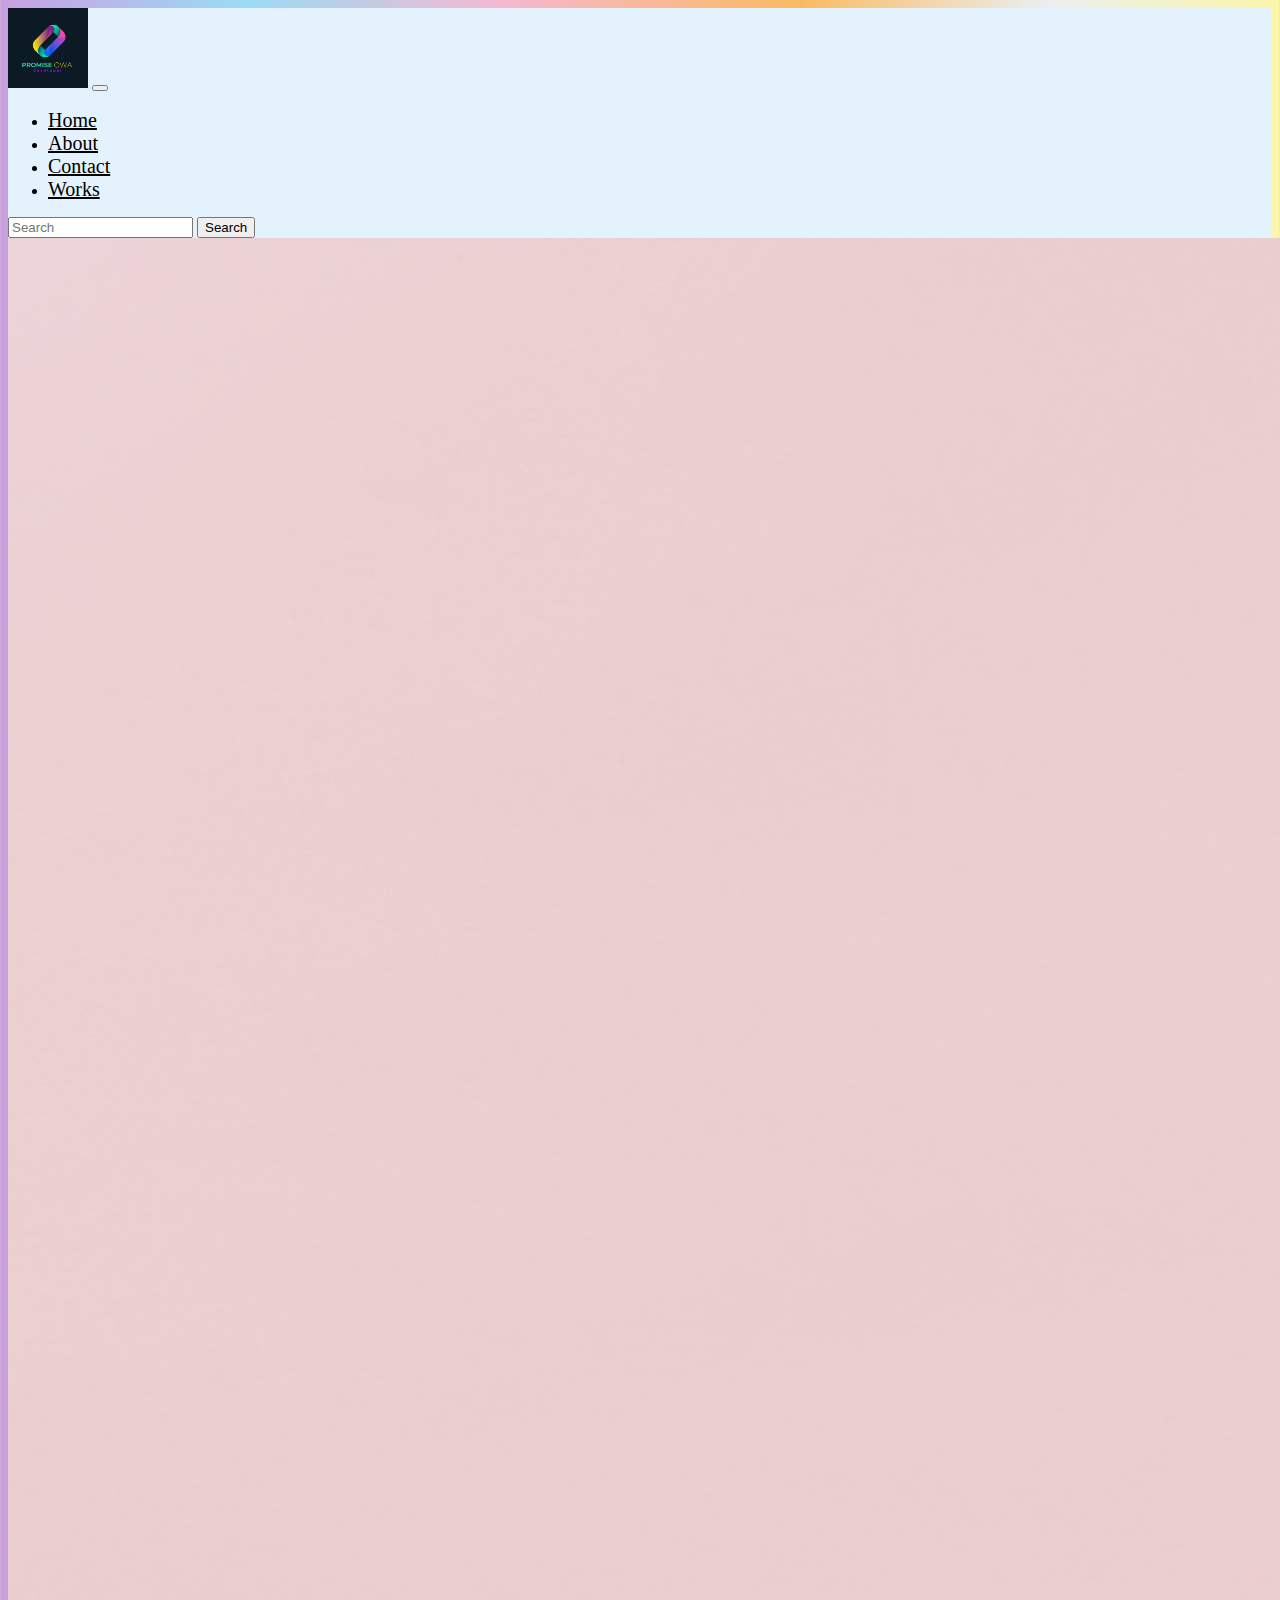
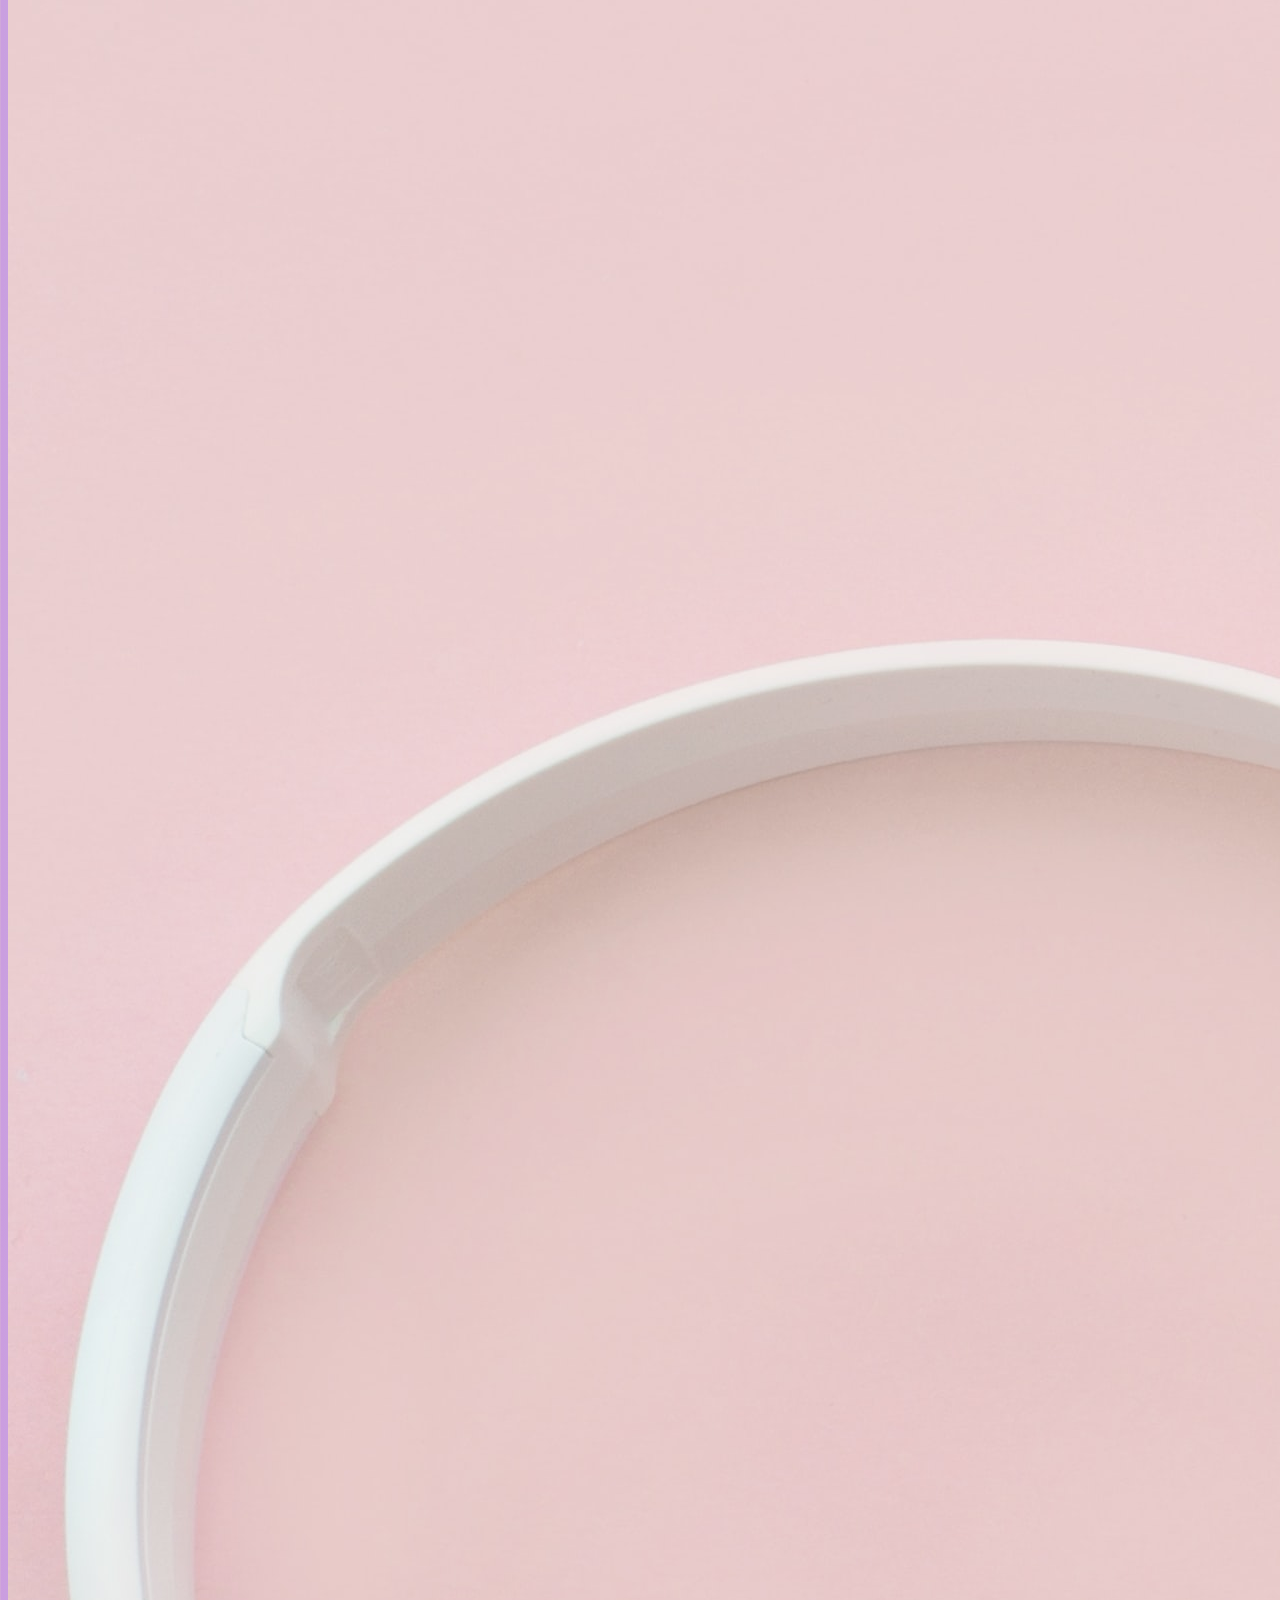
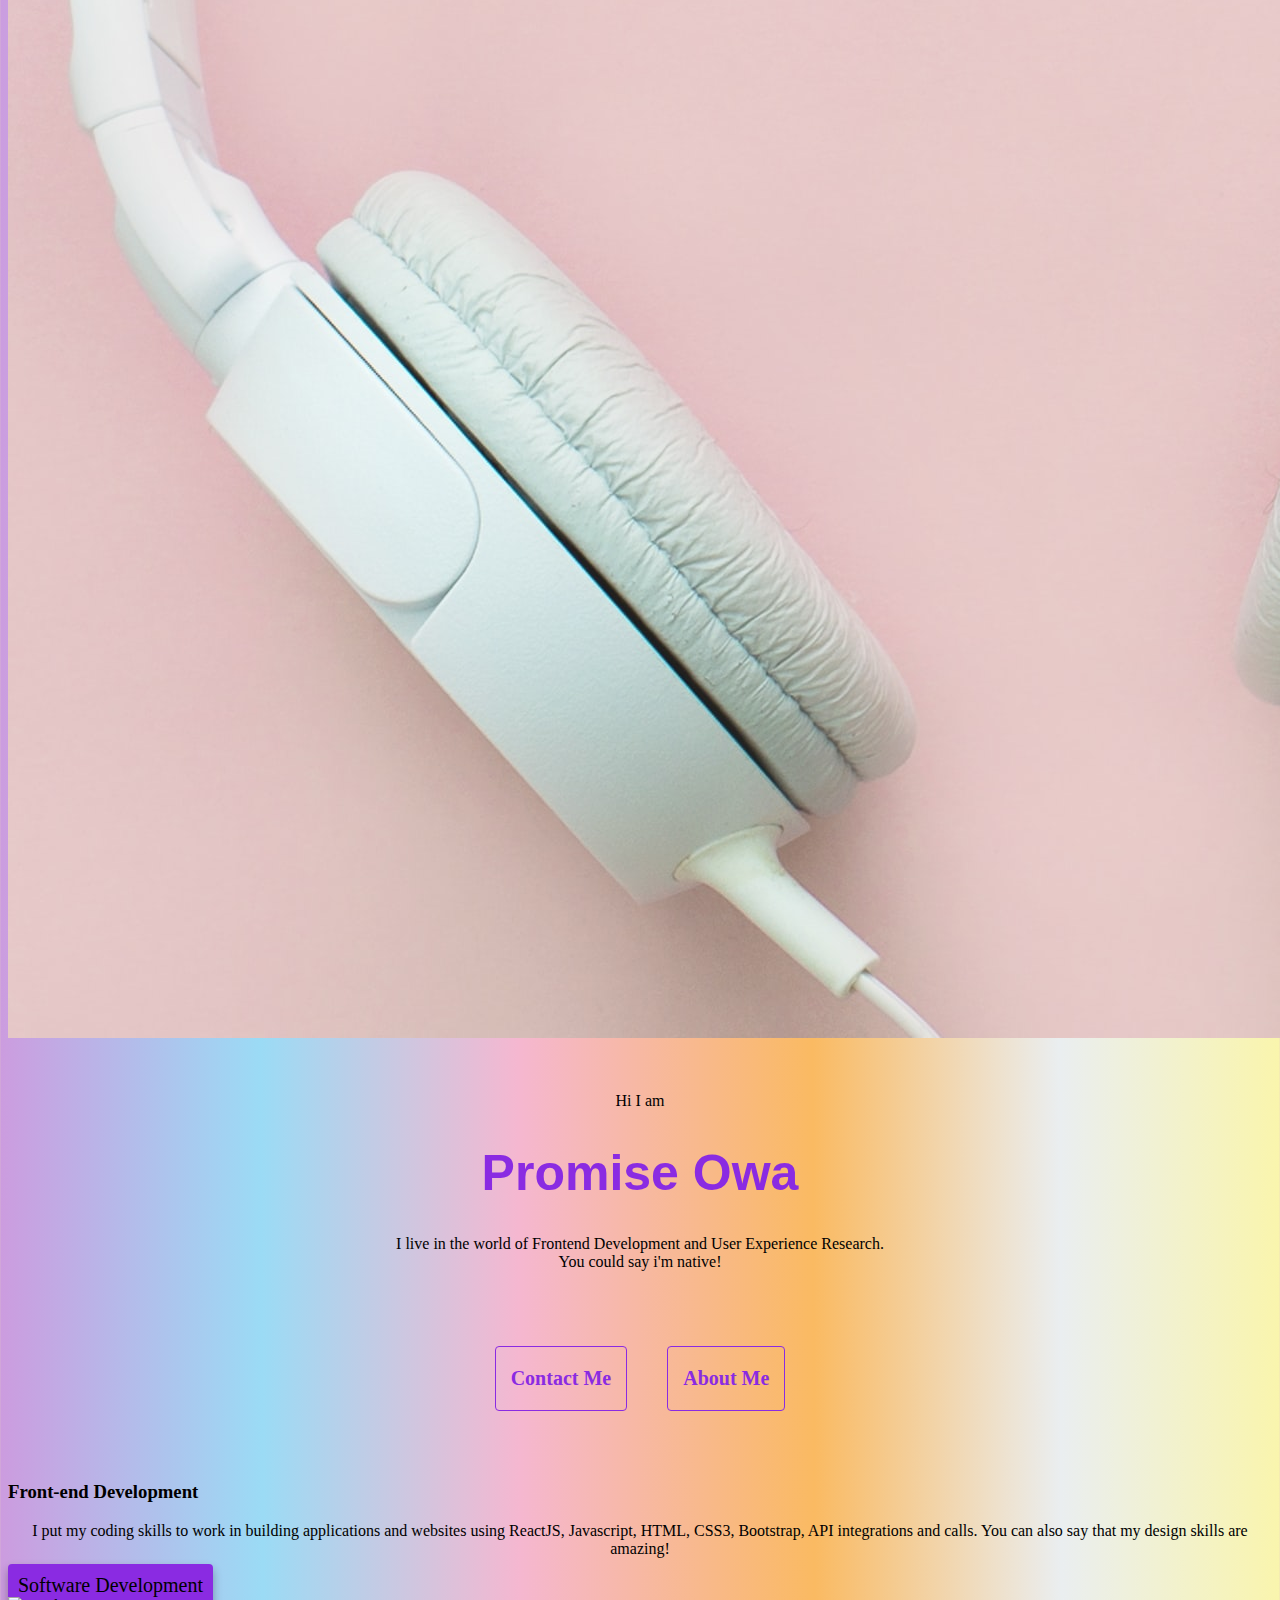
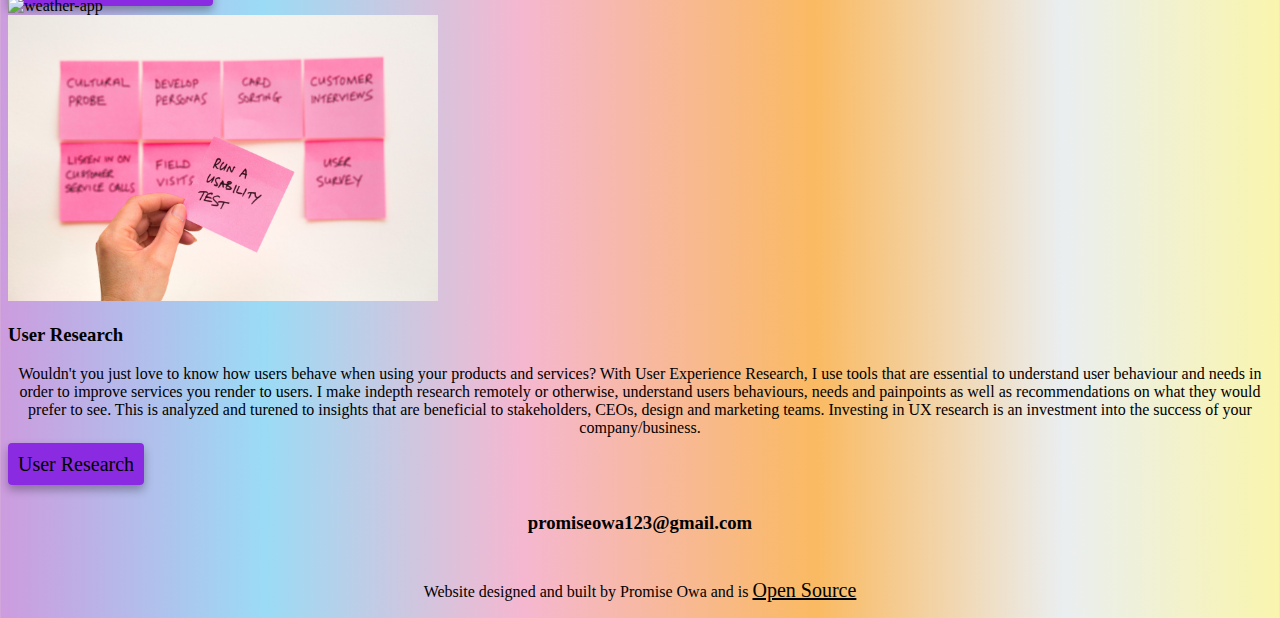
==== commit 107255bc: "new opening phrase" ====
--- a/index.html
+++ b/index.html
@@ -89,7 +89,11 @@
 
             <h1>Promise Owa</h1>
 
-            <p>Front-end developer based in Abuja</p>
+            <p>
+              I live in the world of Frontend Development and User Experience
+              Research. <br />
+              You could say i'm native!
+            </p>
           </div>
           <h2 class="information">
             <div class="info">
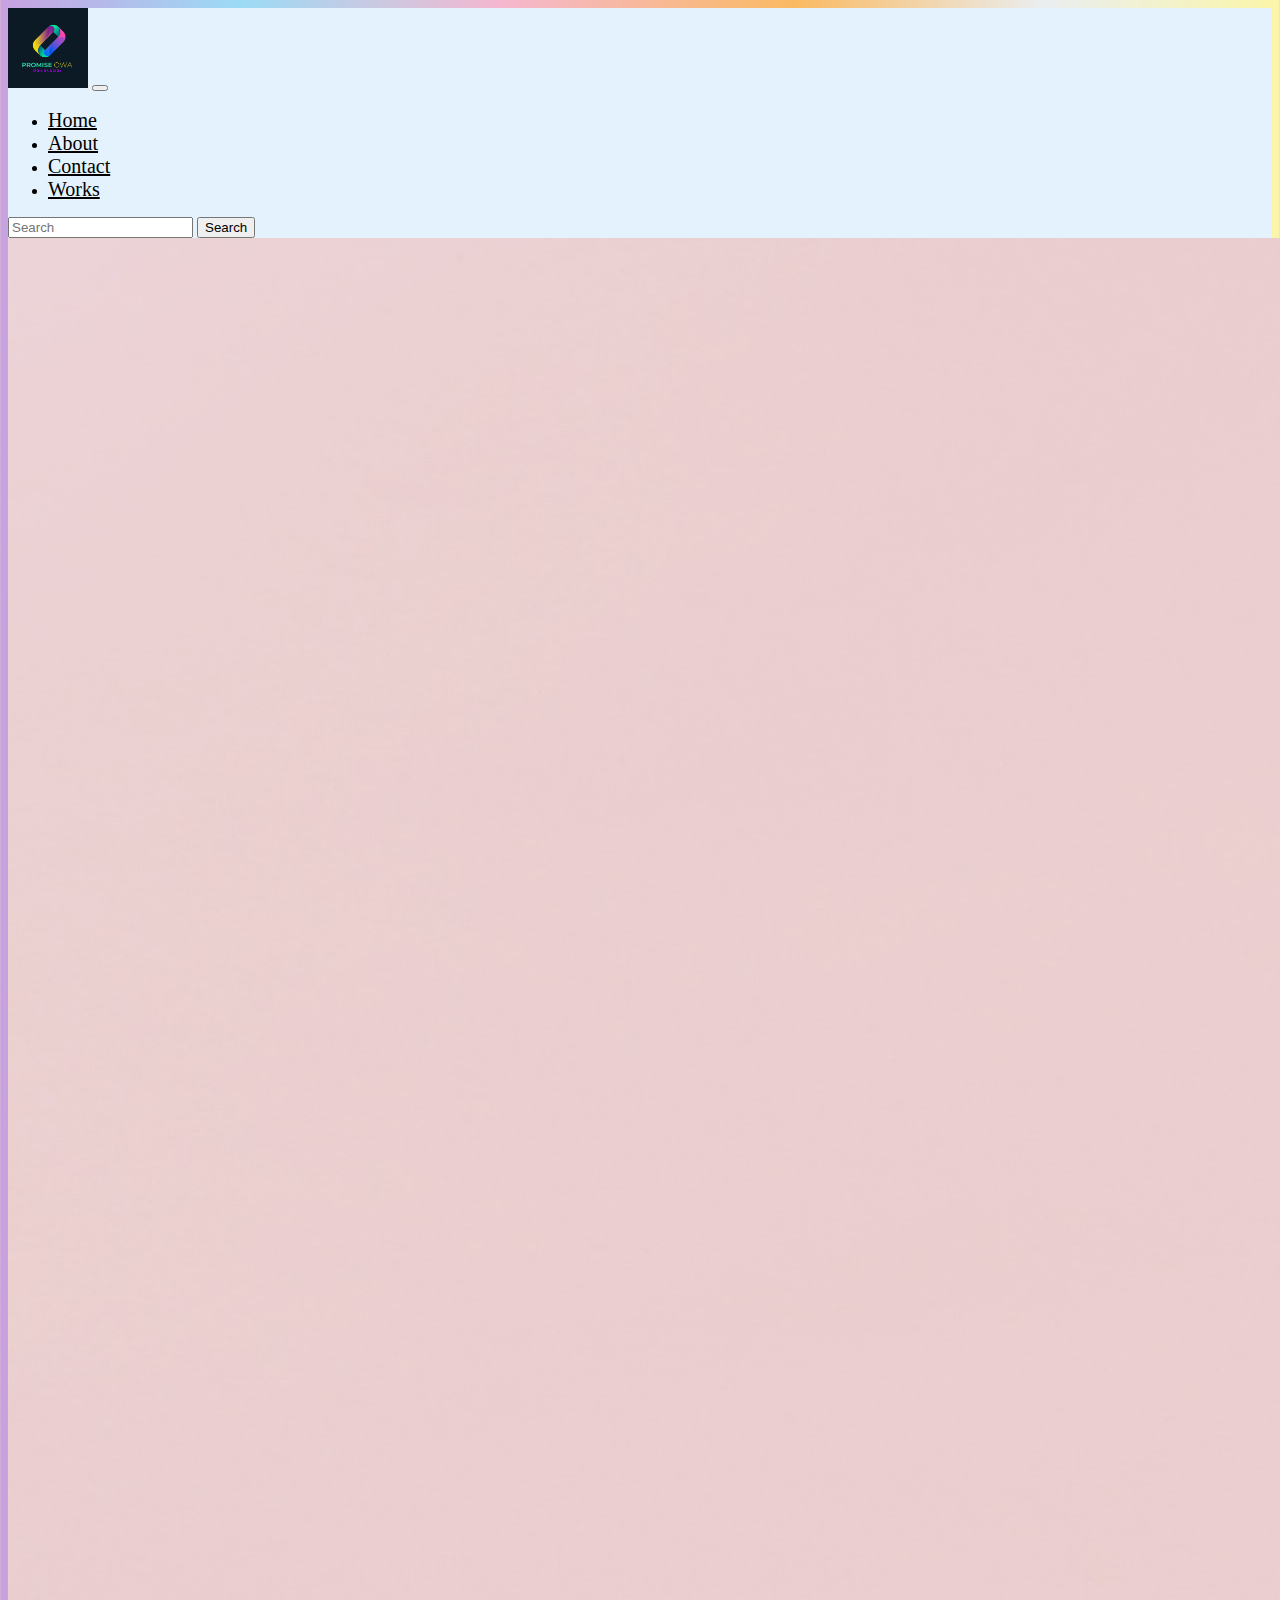
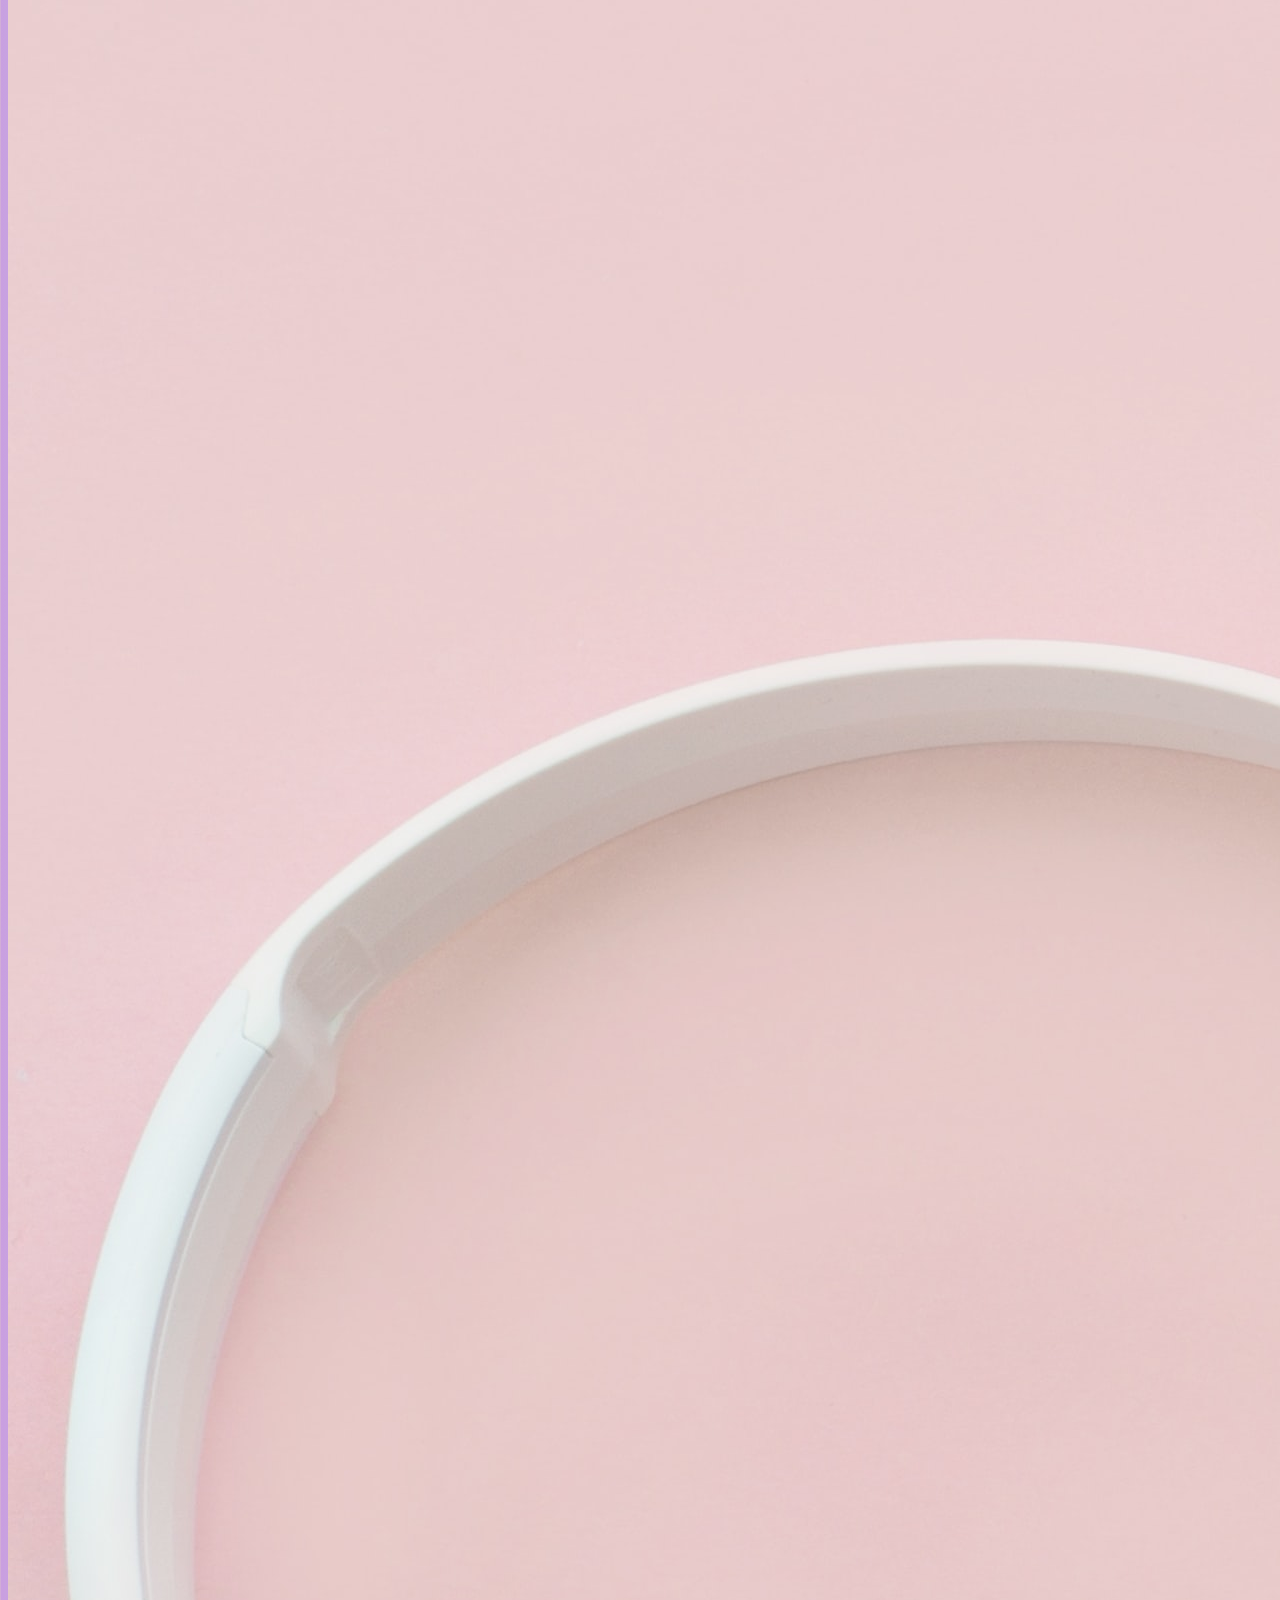
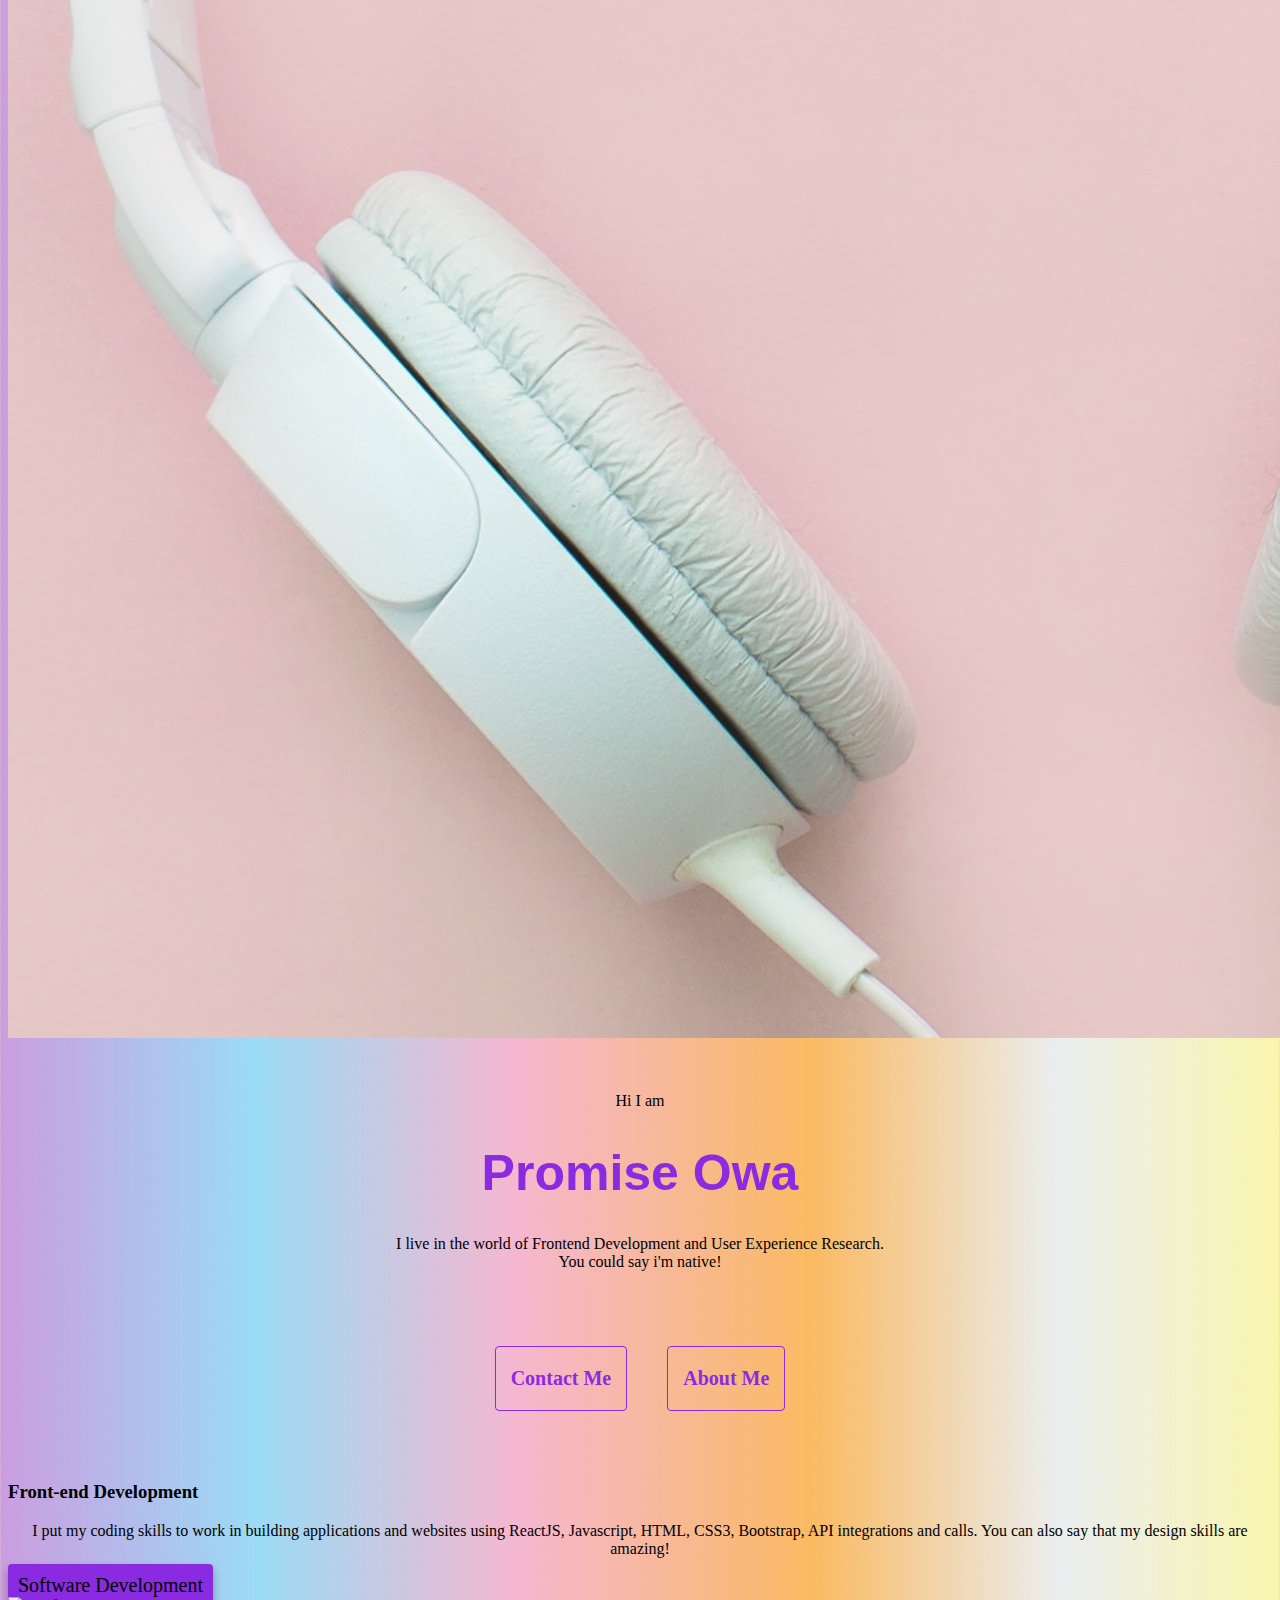
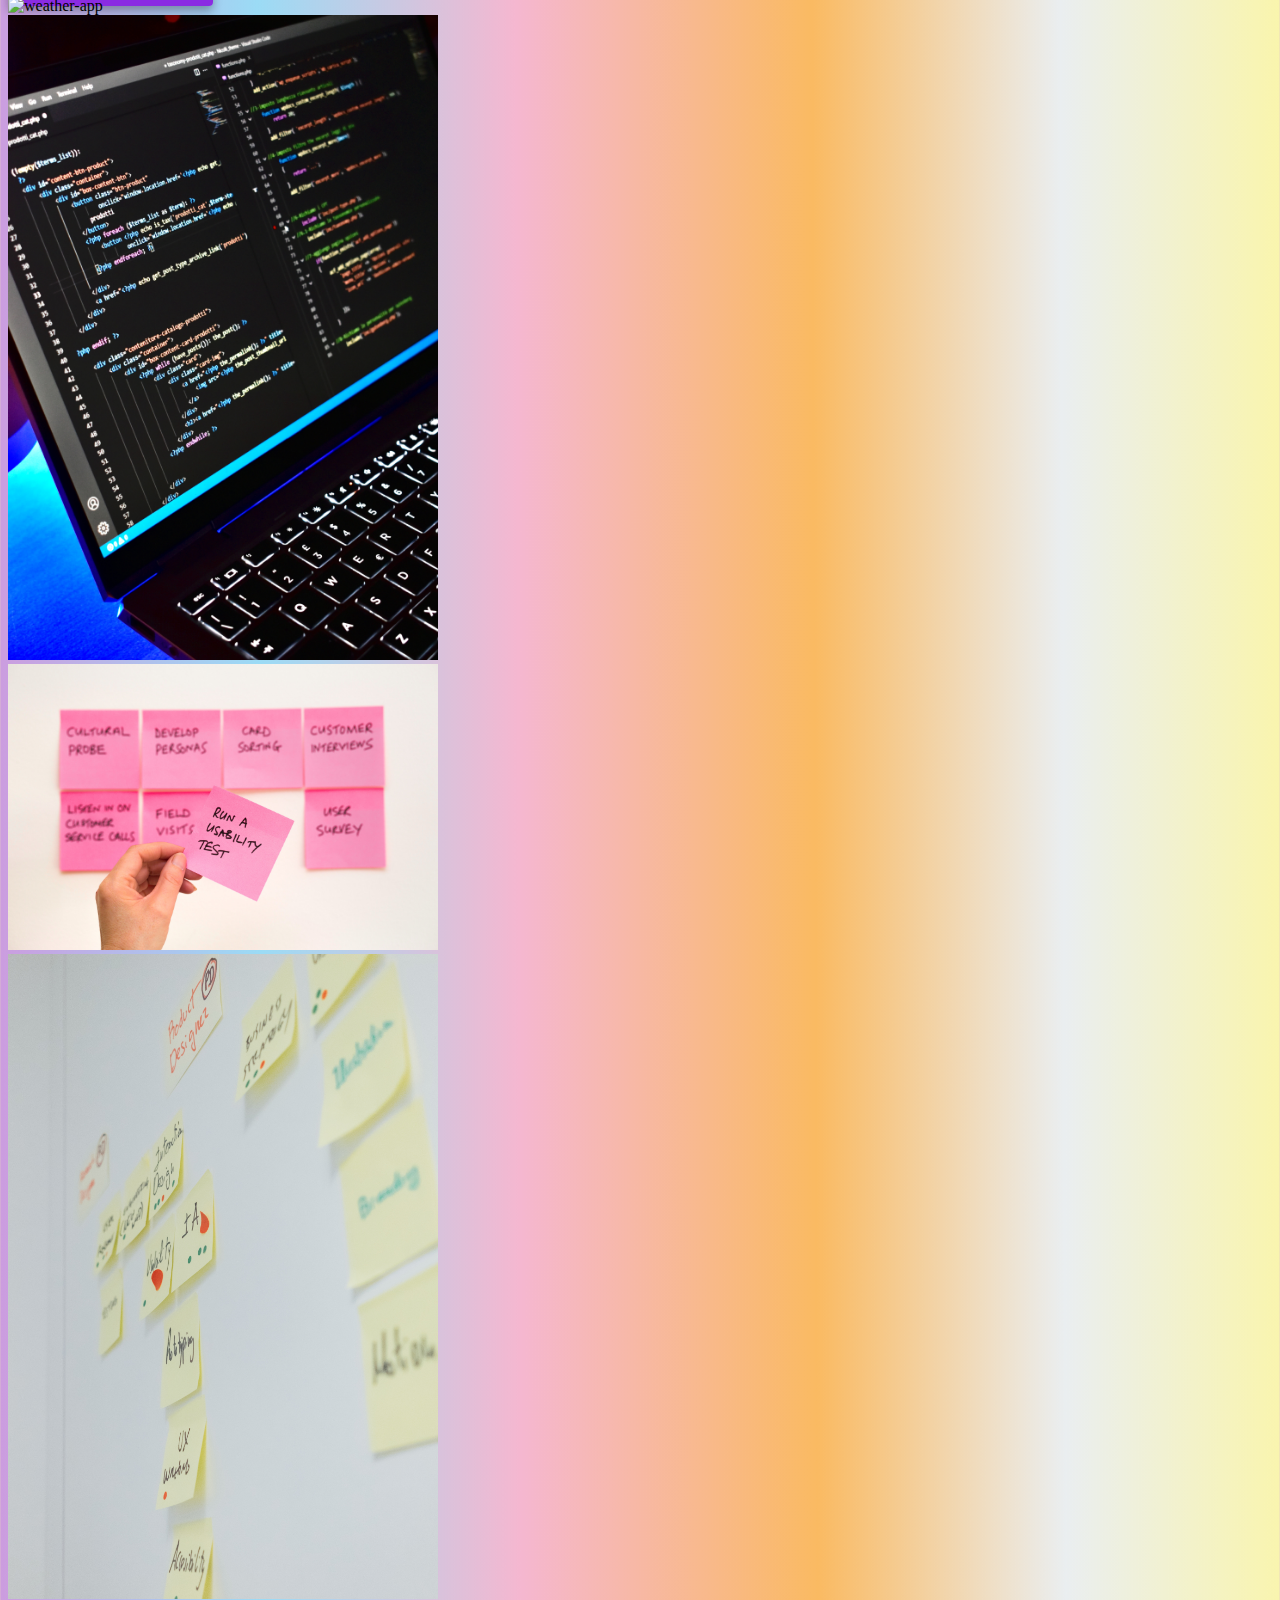
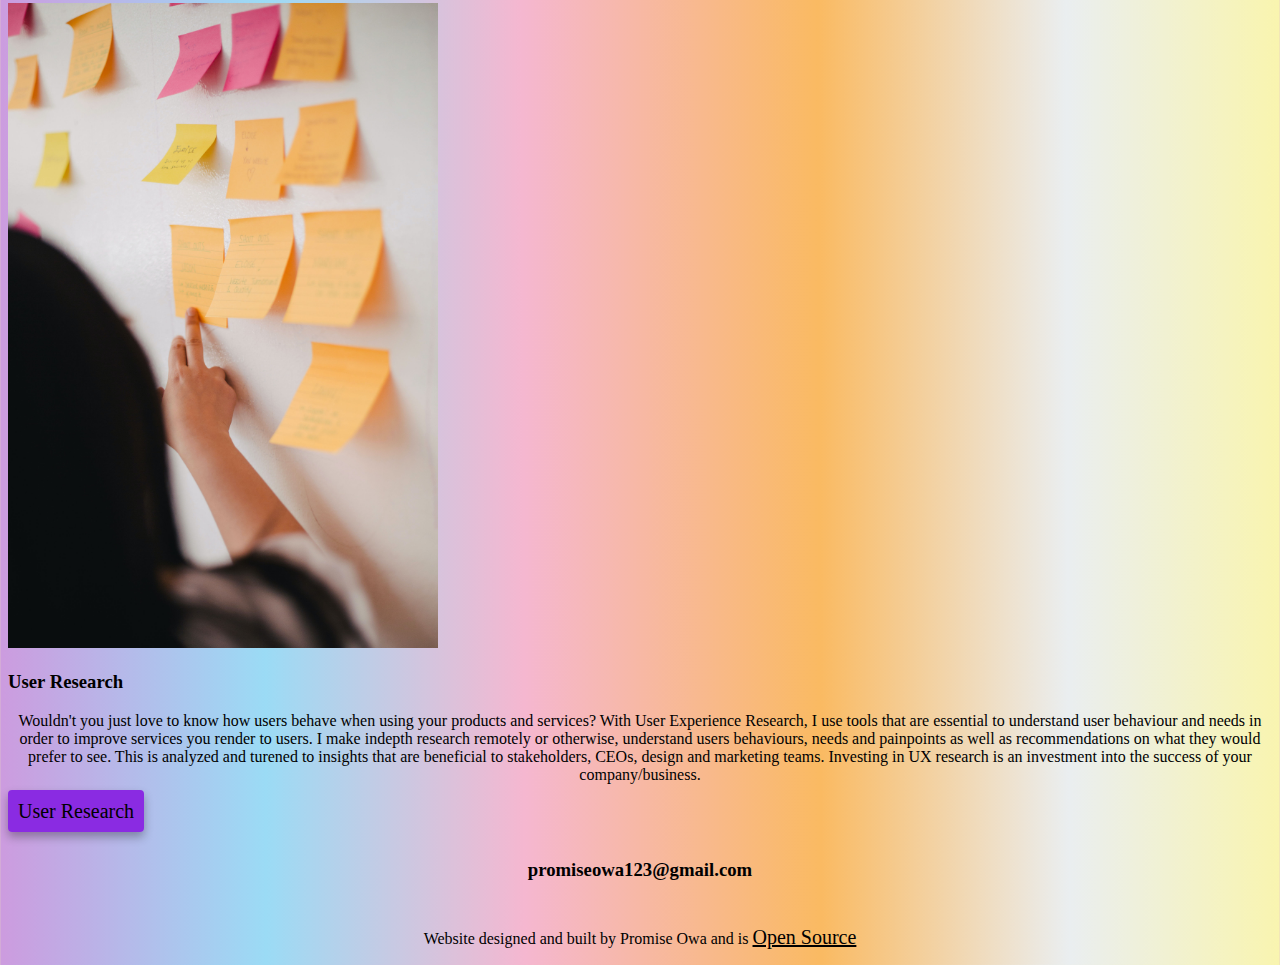
==== commit 72bdb8c2: "updated so many things, i lost count." ====
--- a/index.html
+++ b/index.html
@@ -111,7 +111,7 @@
         <div class="row mt-5">
           <div class="col-6">
             <h3 class="mb-3">Front-end Development</h3>
-            <p>
+            <p id="words">
               I put my coding skills to work in building applications and
               websites using ReactJS, Javascript, HTML, CSS3, Bootstrap, API
               integrations and calls. You can also say that my design skills are
@@ -124,27 +124,60 @@
             </div>
           </div>
           <div class="col-6">
-            <img
-              src="/images/software.jpg"
-              class="img-fluid rounded"
-              style="width: 430px"
-              alt="weather-app"
-            />
+            <div class="d-none d-lg-block">
+              <img
+                src="/images/software.jpg"
+                class="img-fluid rounded"
+                id="homeimage"
+                style="width: 430px"
+                alt="weather-app"
+              />
+            </div>
+            <div class="d-block d-sm-none">
+              <img
+                src="/images/longsd.jpg"
+                class="img-fluid rounded"
+                id="homeimage"
+                style="width: 430px"
+                alt="weather-app"
+              />
+            </div>
           </div>
         </div>
         <div class="row mt-5">
           <div class="col-6">
-            <img
-              src="/images/user-researcher.jpg"
-              class="img-fluid rounded"
-              style="width: 430px"
-              alt="weather-app"
-            />
+            <div class="d-none d-lg-block">
+              <img
+                src="/images/user-researcher.jpg"
+                class="img-fluid rounded"
+                id="homeimage"
+                style="width: 430px"
+                alt="weather-app"
+              />
+            </div>
+            <div class="d-block d-sm-none">
+              <img
+                src="/images/longuxr.jpg"
+                class="img-fluid rounded"
+                id="homeimage"
+                style="width: 430px"
+                alt="weather-app"
+              />
+              <br />
+
+              <img
+                src="/images/longuxr1.jpg"
+                class="img-fluid rounded"
+                id="homeimage"
+                style="width: 430px"
+                alt="weather-app"
+              />
+            </div>
           </div>
           <div class="col-6">
             <h3 class="mb-3">User Research</h3>
 
-            <p>
+            <p id="words">
               Wouldn't you just love to know how users behave when using your
               products and services? With User Experience Research, I use tools
               that are essential to understand user behaviour and needs in order
--- a/style.css
+++ b/style.css
@@ -117,9 +117,17 @@
     font-family: sans-serif;
   }
 
-  #about-image {
-    margin: 22px;
-    width: 330px;
+  #homeimage {
+    align-content: center;
+    height: 100%;
+  }
+
+  #words {
+    font-size: small;
+  }
+
+  image #dict .img-fluid {
+    width: 30px;
   }
 
   .primary-link {
@@ -129,6 +137,7 @@
   #contact-link {
     font-size: 20px;
   }
+
   h1 {
     font-weight: 400;
   }
@@ -138,8 +147,9 @@
     font-size: 10px;
   }
   .card-img {
-    height: 400px;
+    height: 420px;
   }
+
   element.style {
     max-width: 100px;
     height: auto;
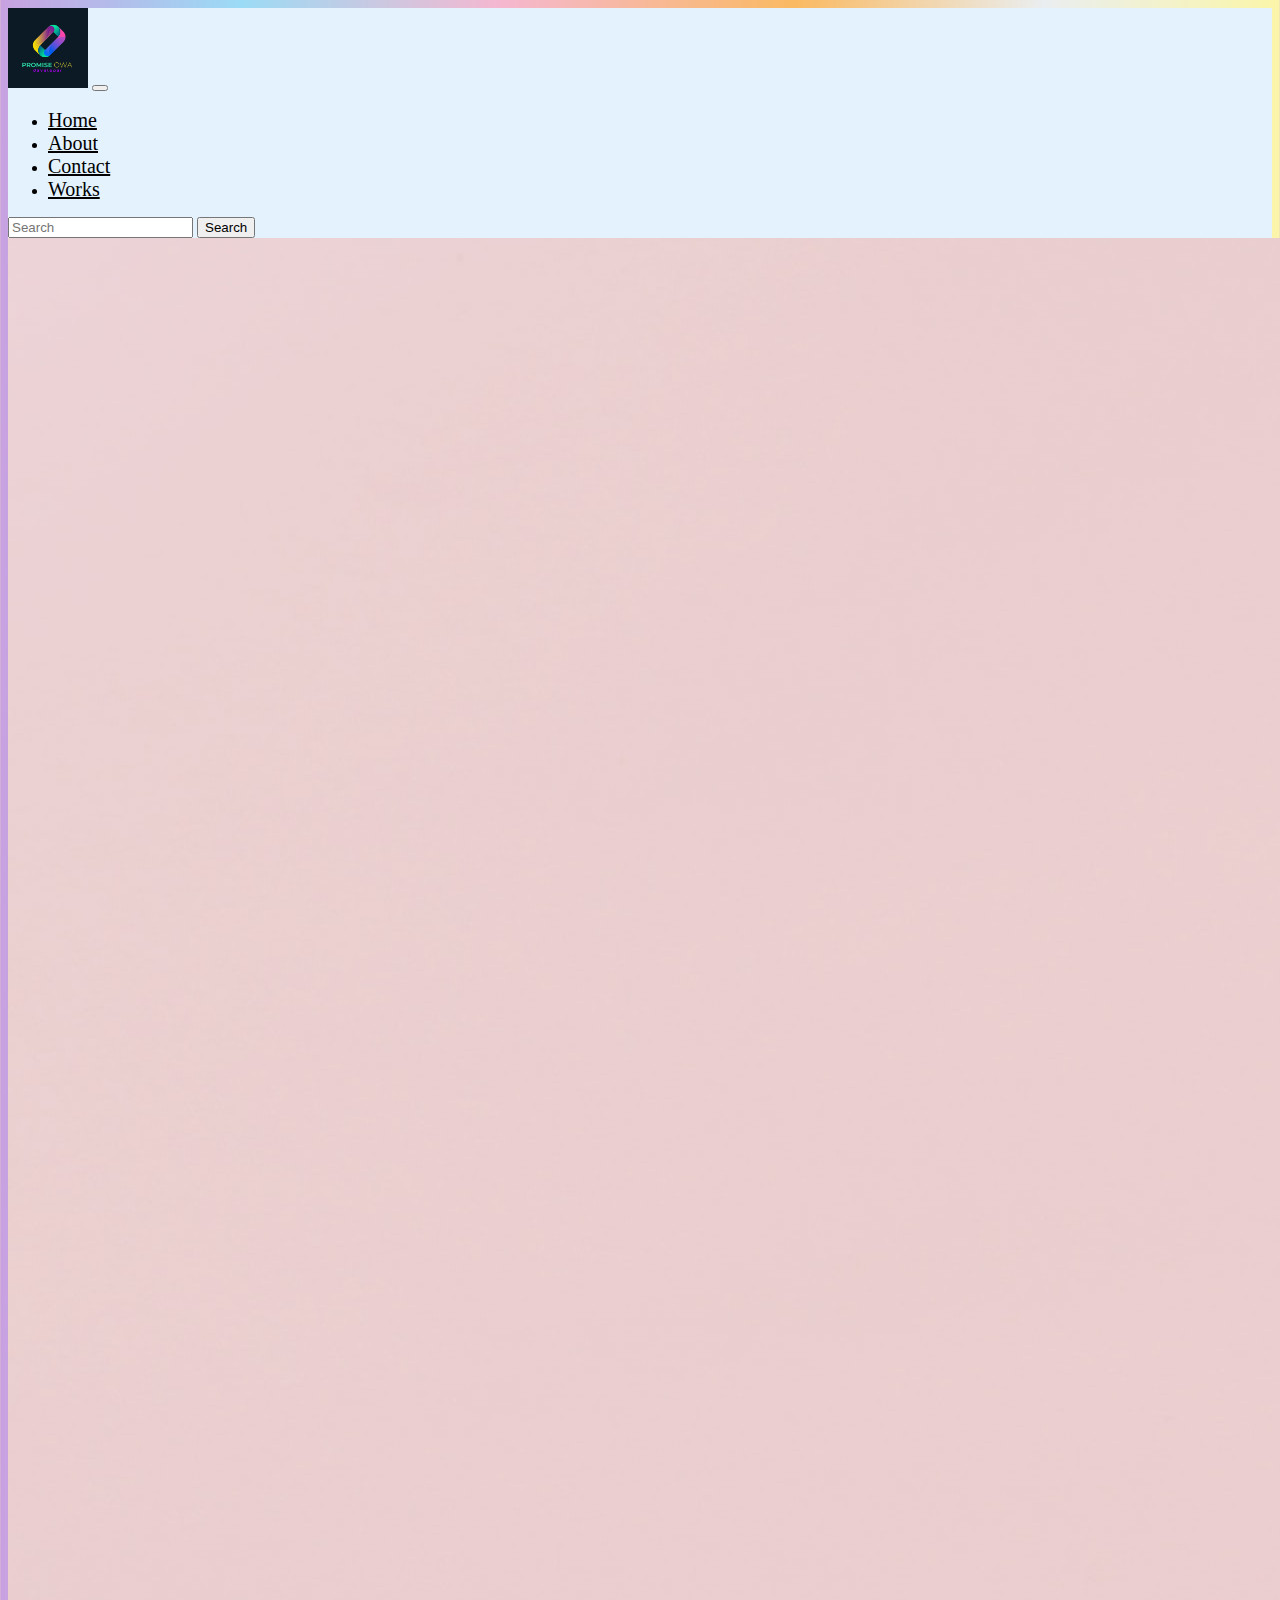
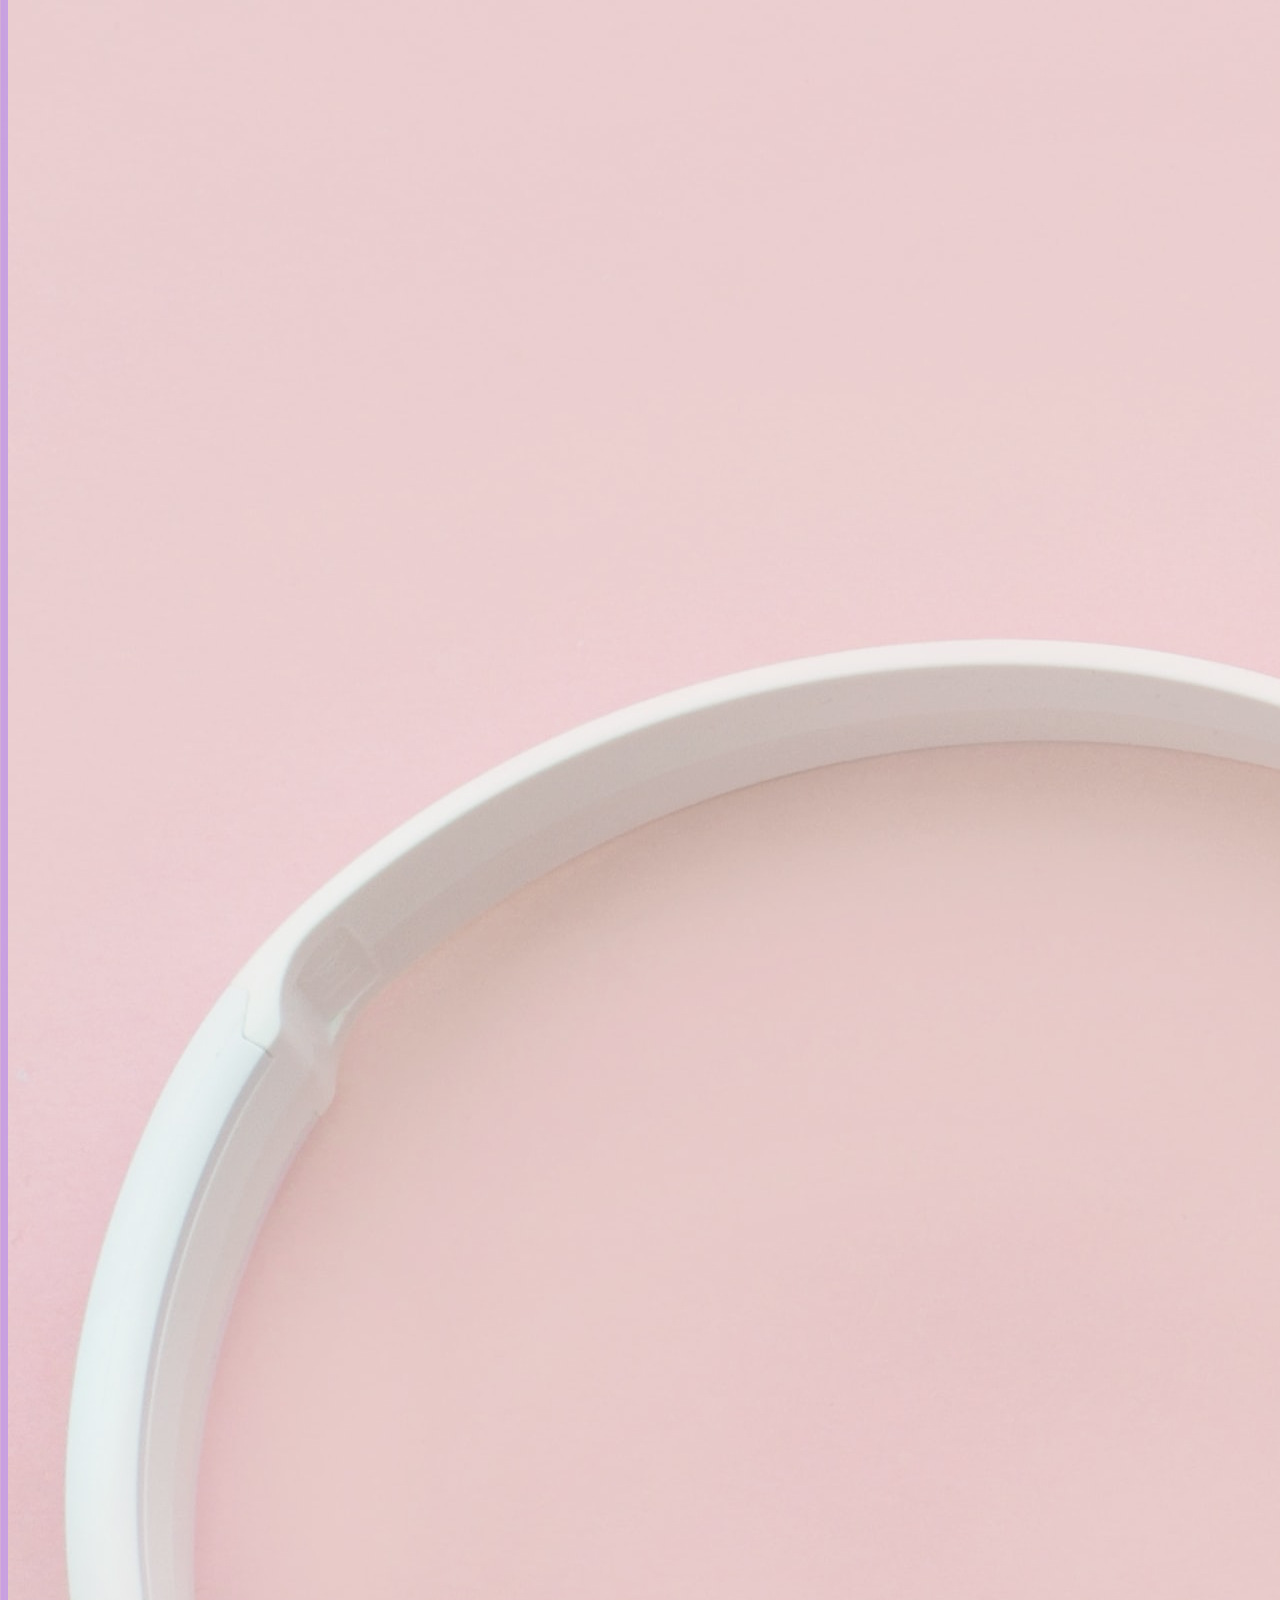
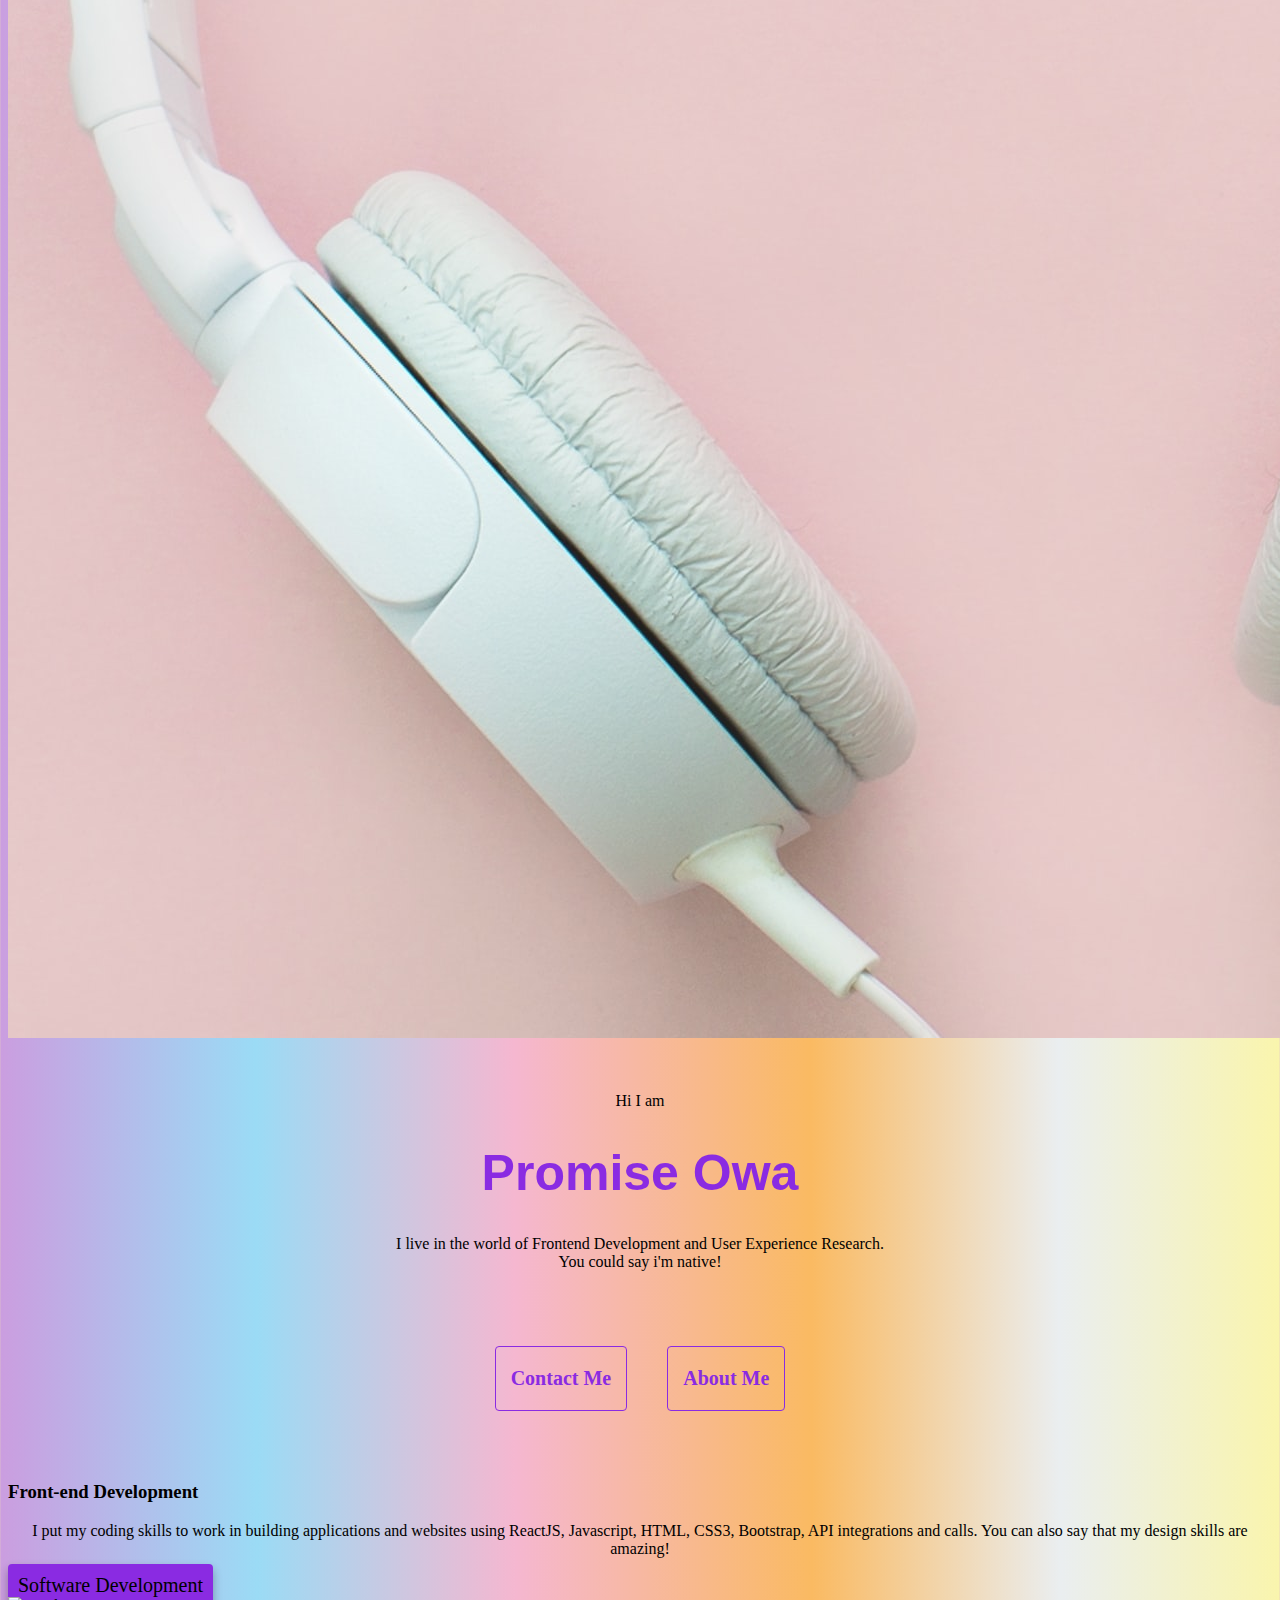
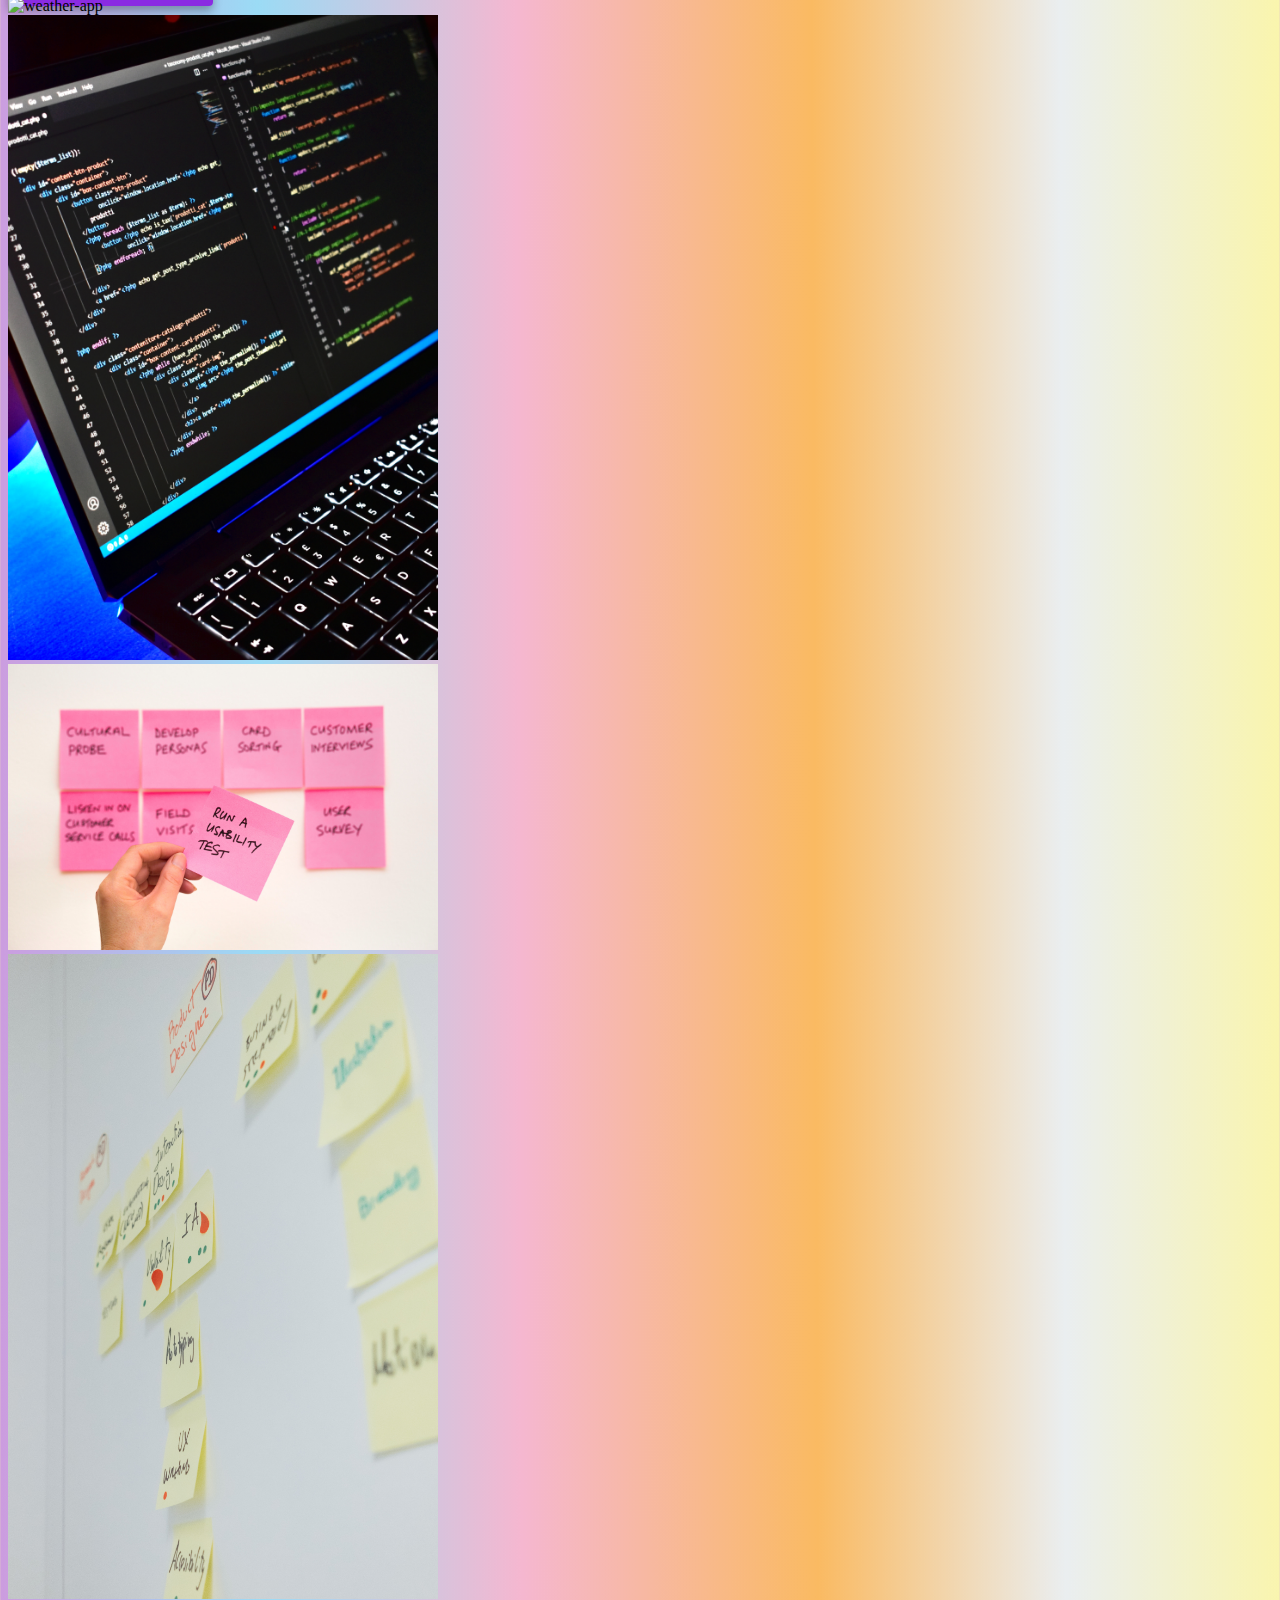
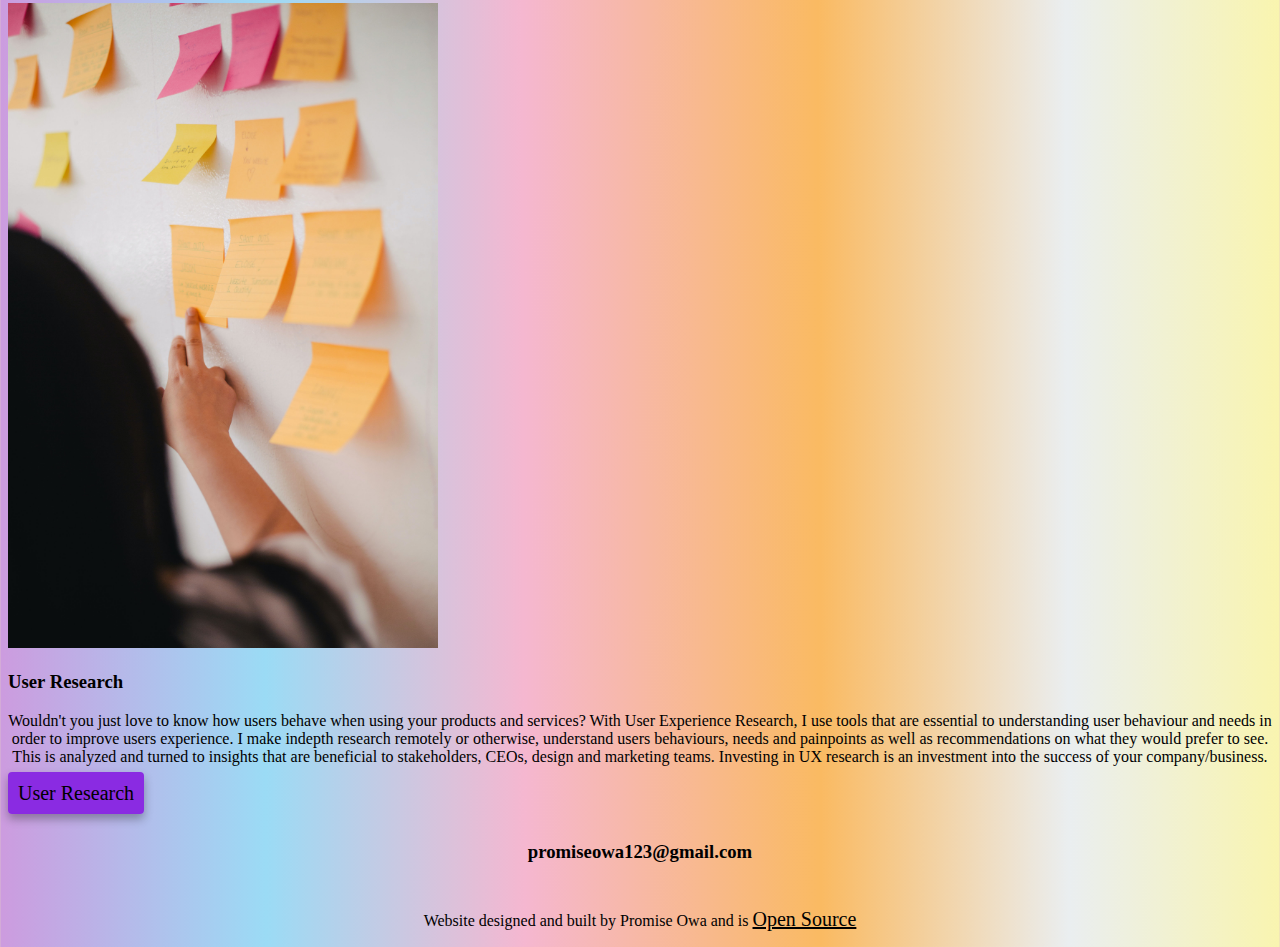
==== commit 9c082b89: "corrected typos" ====
--- a/index.html
+++ b/index.html
@@ -180,11 +180,11 @@
             <p id="words">
               Wouldn't you just love to know how users behave when using your
               products and services? With User Experience Research, I use tools
-              that are essential to understand user behaviour and needs in order
-              to improve services you render to users. I make indepth research
+              that are essential to understanding user behaviour and needs in
+              order to improve users experience. I make indepth research
               remotely or otherwise, understand users behaviours, needs and
               painpoints as well as recommendations on what they would prefer to
-              see. This is analyzed and turened to insights that are beneficial
+              see. This is analyzed and turned to insights that are beneficial
               to stakeholders, CEOs, design and marketing teams. Investing in UX
               research is an investment into the success of your
               company/business.
